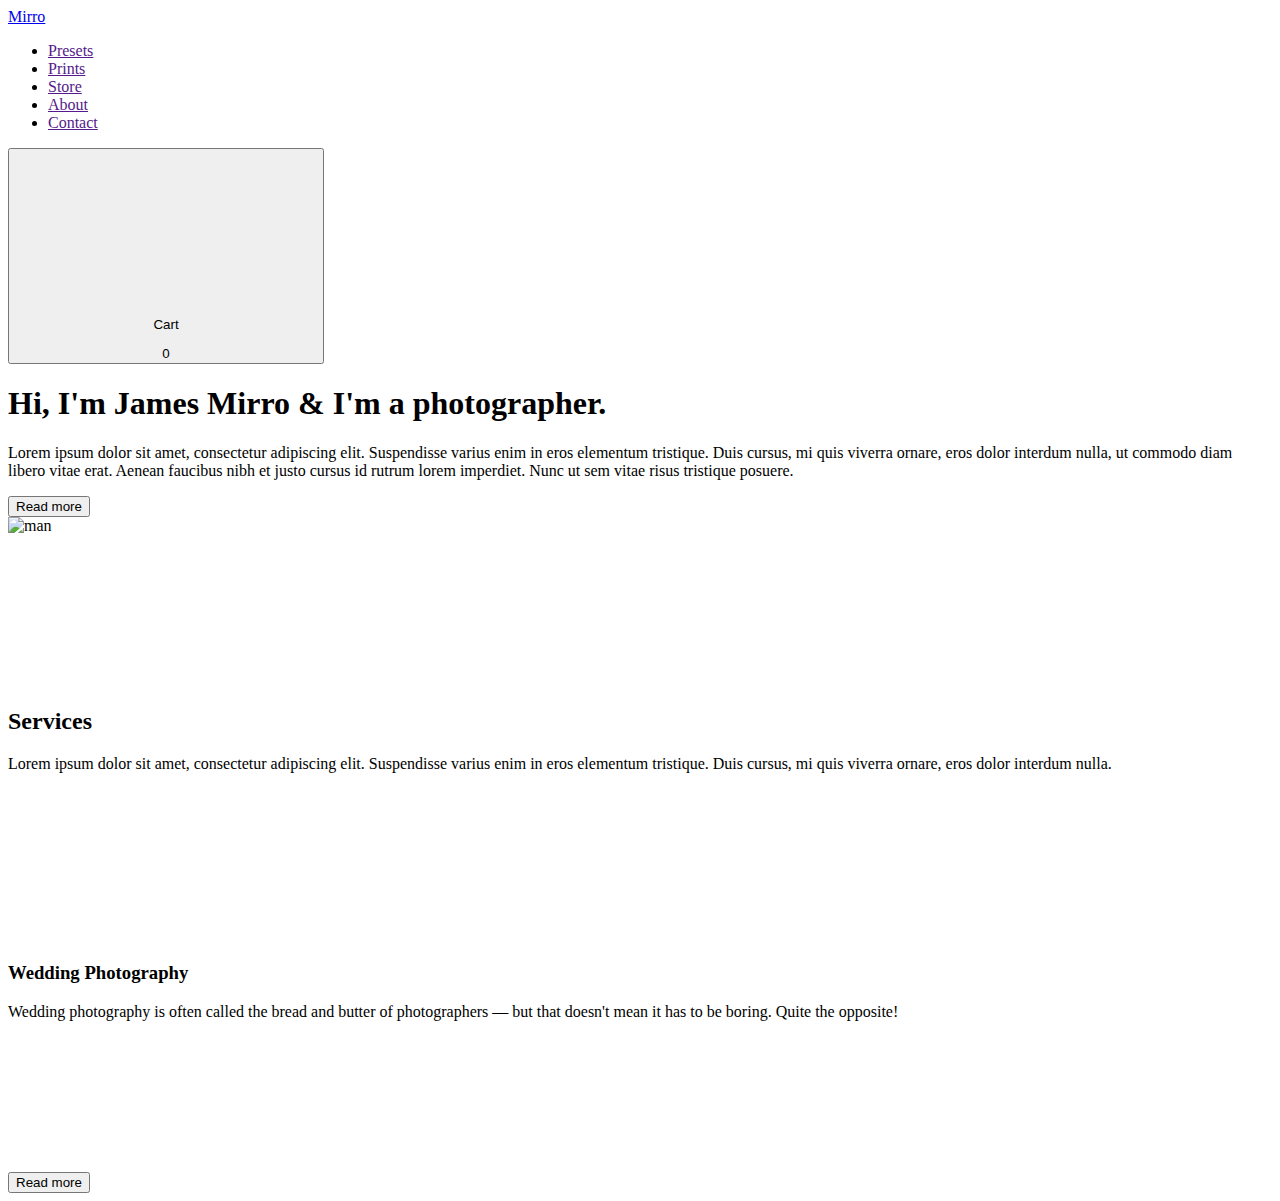
==== index.html @ 3c46c264 "Deploying to gh-pages from @ prodanserega/mirro@e1137b8a5b9b1667c85486aed7553945a3e0884b 🚀" ====
<!DOCTYPE html><html lang="ru"><head><meta charset="UTF-8"><meta name="viewport" content="width=device-width, initial-scale=1.0"><title>Mirro</title><link rel="stylesheet" href="https://cdnjs.cloudflare.com/ajax/libs/modern-normalize/1.0.0/modern-normalize.min.css" integrity="sha512-ISS7cAi1PEhQ8jnbJpJZMd29NlhNj4AWYyLOSp2CE/CsHxTCu+r+t0D2yoJudVrd0/8fTVPUVDzY5Tvli75u/g==" crossorigin><link rel="preconnect" href="https://fonts.googleapis.com"><link rel="preconnect" href="https://fonts.gstatic.com" crossorigin><link href="https://fonts.googleapis.com/css2?family=Roboto&family=Source+Serif+Pro&display=swap" rel="stylesheet"><link rel="stylesheet" href="/portfolio_my/css.8567bffa.css"></head><body> <header class="header"> <div class="container"> <div class="header__blok"> <nav class="header__nav"> <a class="header__logo" href="/">Mirro</a> <ul class="header__links"> <li class="header__item"><a class="header__link" href="">Presets</a></li> <li class="header__item"><a class="header__link" href="">Prints</a></li> <li class="header__item"><a class="header__link" href="">Store</a></li> <li class="header__item"><a class="header__link" href="">About</a></li> <li class="header__item"><a class="header__link" href="">Contact</a></li> </ul> <button class="header__button"> <svg class="icon-cart"> <use href="/portfolio_my/symbol-defs.306f6f9d.svg#icon-basket"></use> </svg> <p class="header__cart">Cart</p> <span class="header__number">0</span> </button> </nav> </div> </div> </header> <main> <section class="hero"> <div class="hero__shadow_1"></div> <div class="container"> <div class="hero__blok"> <div class="hero__blok_text"> <h1 class="hero__title">Hi, I'm James Mirro & I'm a photographer.</h1> <p class="hero__text"> Lorem ipsum dolor sit amet, consectetur adipiscing elit. Suspendisse varius enim in eros elementum tristique. Duis cursus, mi quis viverra ornare, eros dolor interdum nulla, ut commodo diam libero vitae erat. Aenean faucibus nibh et justo cursus id rutrum lorem imperdiet. Nunc ut sem vitae risus tristique posuere. </p> <button class="hero__button">Read more</button> </div> <div class="hero__blok_img"> <img class="hero__foto" src="/portfolio_my/man.ec1131fd.jpg" width="552" height="773" alt="man"> </div> </div> </div> <div class="hero__shadow_2"></div> </section> <section class="services"> <div class="container"> <div class="services__inside"> <svg class="services__icon_frame"> <use href="/portfolio_my/symbol-defs.306f6f9d.svg#icon-Frame-1"></use> </svg> <h2 class="services__tatle">Services</h2> <p class="services__text"> Lorem ipsum dolor sit amet, consectetur adipiscing elit. Suspendisse varius enim in eros elementum tristique. Duis cursus, mi quis viverra ornare, eros dolor interdum nulla. </p> </div> <div class="services__blok"> <div class="services__snowman"> <svg class="services__icon_snowman"> <use href="/portfolio_my/symbol-defs.306f6f9d.svg#icon-snowman"></use> </svg> <h3 class="services__snowman_tatle">Wedding Photography</h3> <p class="services__snowman_taxt"> Wedding photography is often called the bread and butter of photographers — but that doesn't mean it has to be boring. Quite the opposite! </p> <button class="services__button">Read more</button> <svg class="services__icon_arrow"> <use href="/portfolio_my/symbol-defs.306f6f9d.svg#icon-arrow"></use> </svg> </div> </div> </div> </section> </main> </body></html>
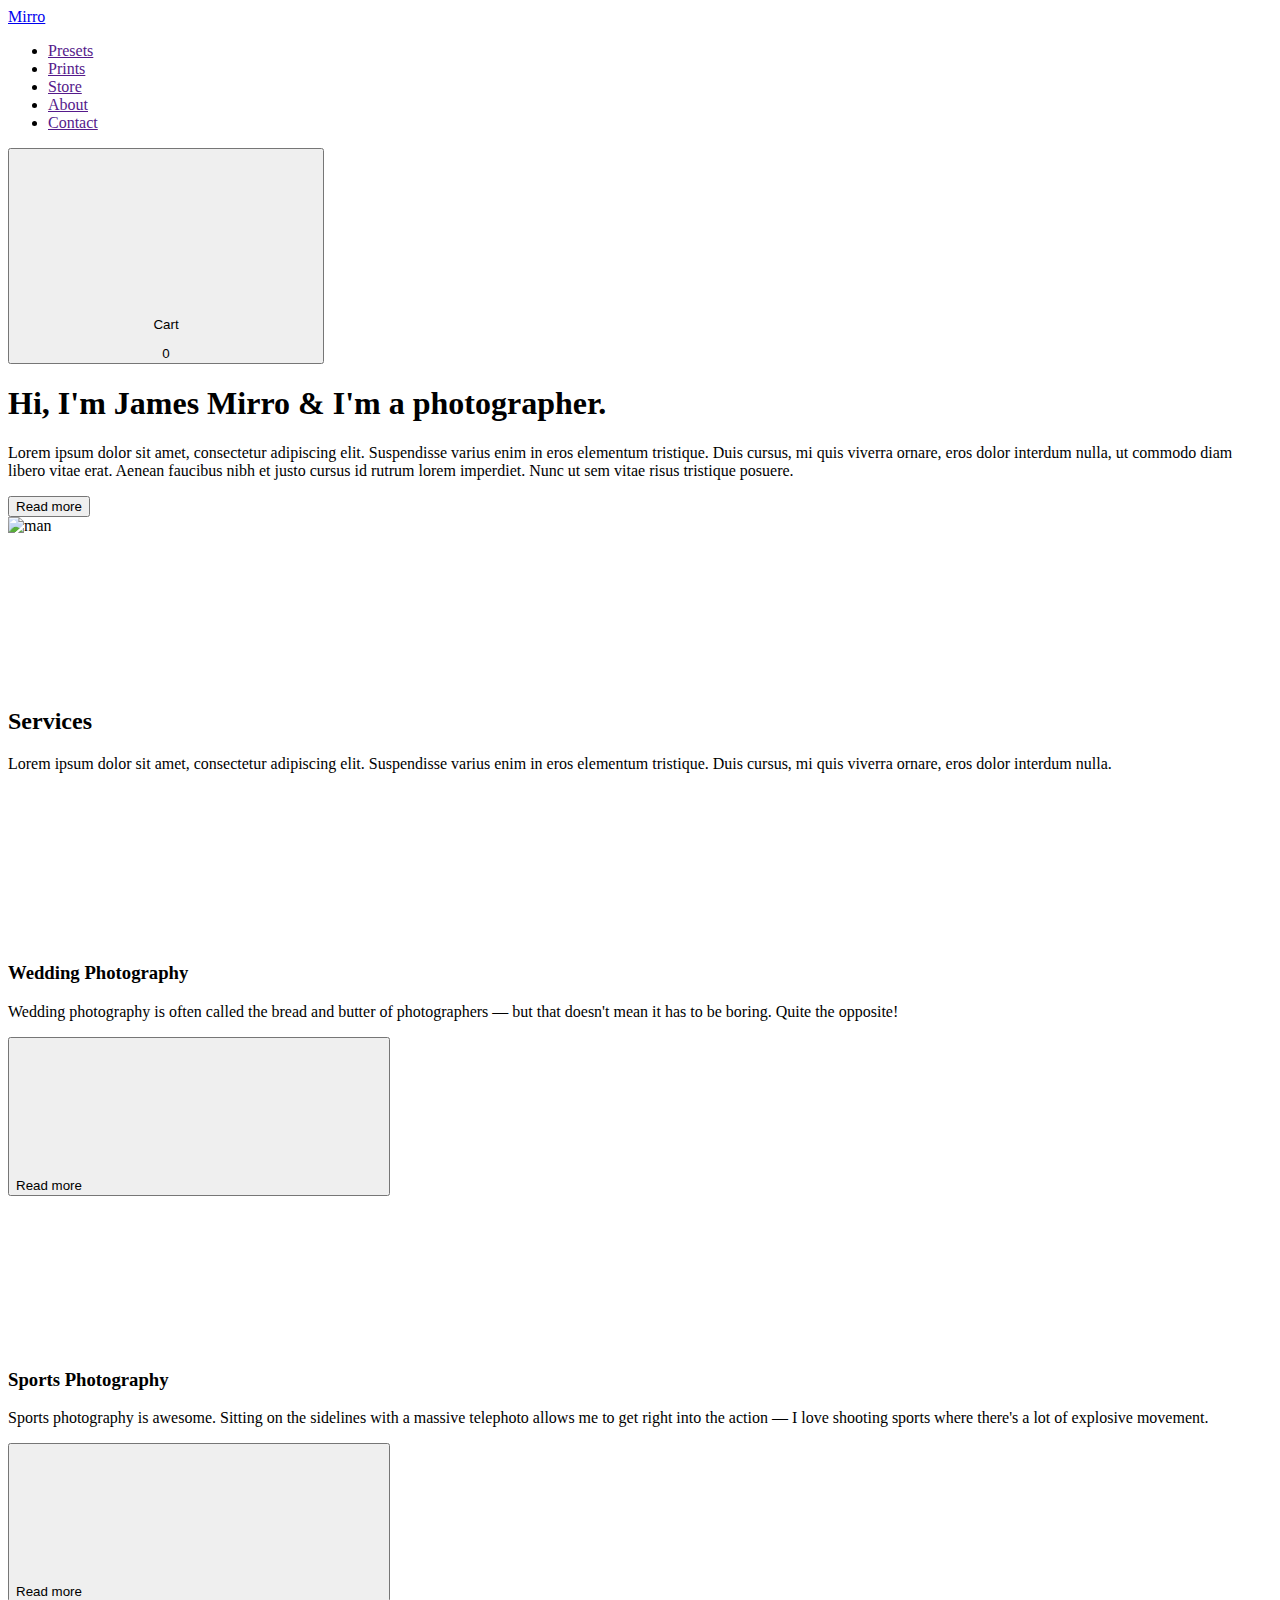
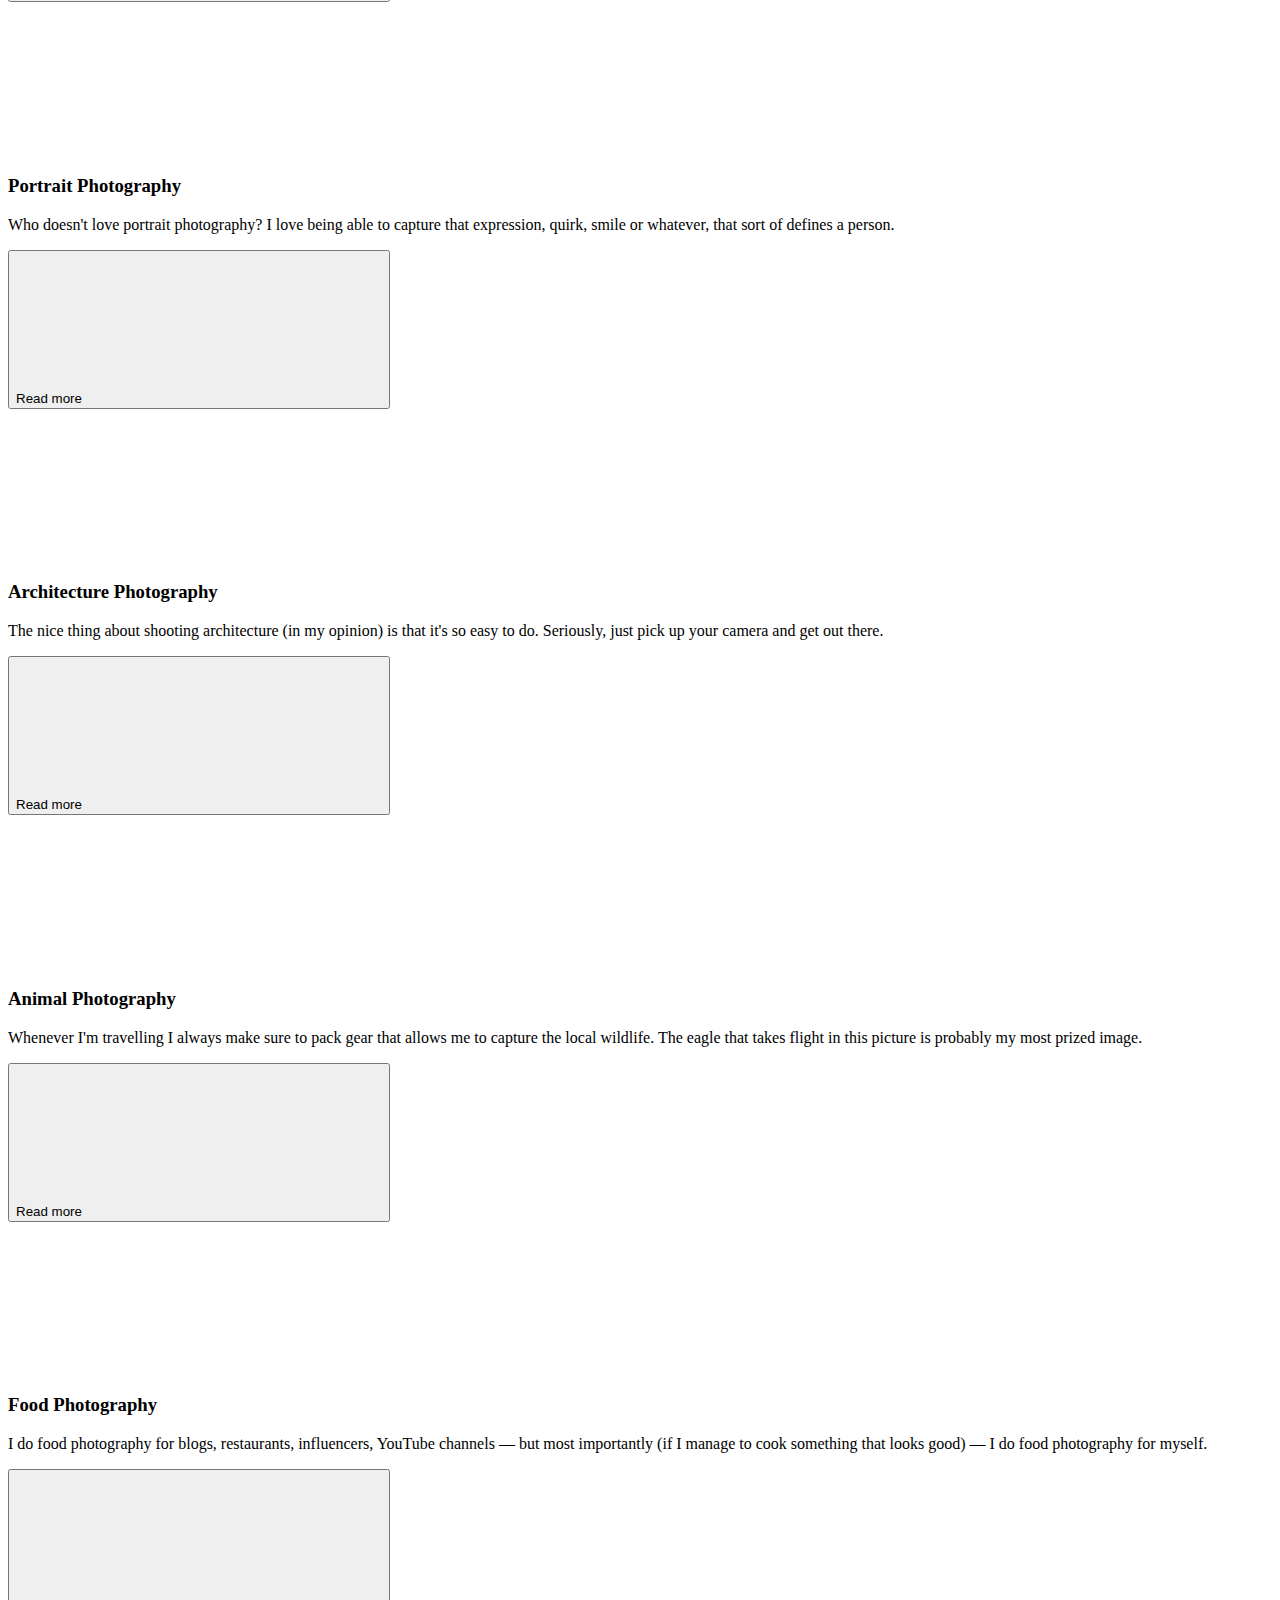
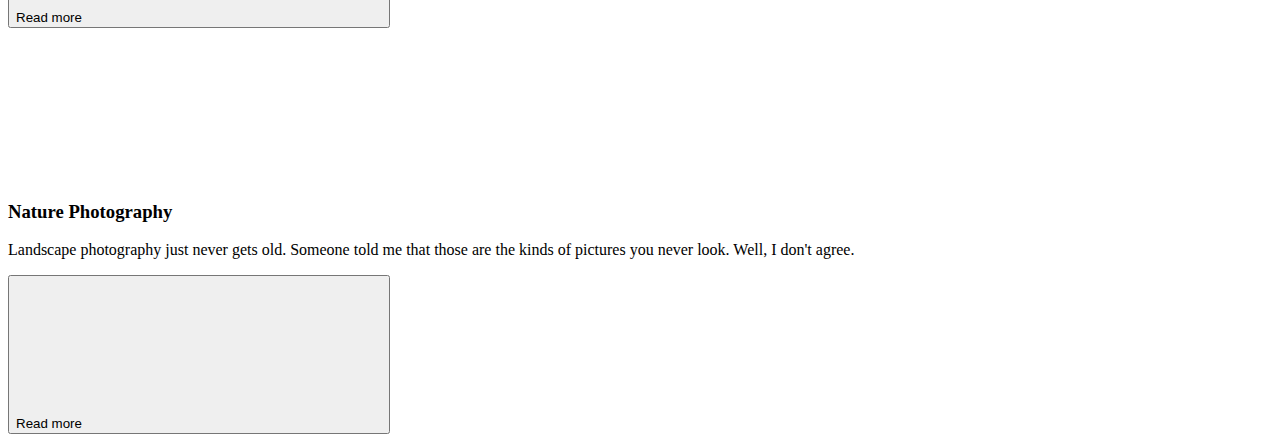
==== commit 306bd3ad: "Deploying to gh-pages from @ prodanserega/mirro@80e08a4e5d4e26bff3082350671a703fffbf68e2 🚀" ====
--- a/index.html
+++ b/index.html
@@ -1 +1 @@
-<!DOCTYPE html><html lang="ru"><head><meta charset="UTF-8"><meta name="viewport" content="width=device-width, initial-scale=1.0"><title>Mirro</title><link rel="stylesheet" href="https://cdnjs.cloudflare.com/ajax/libs/modern-normalize/1.0.0/modern-normalize.min.css" integrity="sha512-ISS7cAi1PEhQ8jnbJpJZMd29NlhNj4AWYyLOSp2CE/CsHxTCu+r+t0D2yoJudVrd0/8fTVPUVDzY5Tvli75u/g==" crossorigin><link rel="preconnect" href="https://fonts.googleapis.com"><link rel="preconnect" href="https://fonts.gstatic.com" crossorigin><link href="https://fonts.googleapis.com/css2?family=Roboto&family=Source+Serif+Pro&display=swap" rel="stylesheet"><link rel="stylesheet" href="/portfolio_my/css.8567bffa.css"></head><body> <header class="header"> <div class="container"> <div class="header__blok"> <nav class="header__nav"> <a class="header__logo" href="/">Mirro</a> <ul class="header__links"> <li class="header__item"><a class="header__link" href="">Presets</a></li> <li class="header__item"><a class="header__link" href="">Prints</a></li> <li class="header__item"><a class="header__link" href="">Store</a></li> <li class="header__item"><a class="header__link" href="">About</a></li> <li class="header__item"><a class="header__link" href="">Contact</a></li> </ul> <button class="header__button"> <svg class="icon-cart"> <use href="/portfolio_my/symbol-defs.306f6f9d.svg#icon-basket"></use> </svg> <p class="header__cart">Cart</p> <span class="header__number">0</span> </button> </nav> </div> </div> </header> <main> <section class="hero"> <div class="hero__shadow_1"></div> <div class="container"> <div class="hero__blok"> <div class="hero__blok_text"> <h1 class="hero__title">Hi, I'm James Mirro & I'm a photographer.</h1> <p class="hero__text"> Lorem ipsum dolor sit amet, consectetur adipiscing elit. Suspendisse varius enim in eros elementum tristique. Duis cursus, mi quis viverra ornare, eros dolor interdum nulla, ut commodo diam libero vitae erat. Aenean faucibus nibh et justo cursus id rutrum lorem imperdiet. Nunc ut sem vitae risus tristique posuere. </p> <button class="hero__button">Read more</button> </div> <div class="hero__blok_img"> <img class="hero__foto" src="/portfolio_my/man.ec1131fd.jpg" width="552" height="773" alt="man"> </div> </div> </div> <div class="hero__shadow_2"></div> </section> <section class="services"> <div class="container"> <div class="services__inside"> <svg class="services__icon_frame"> <use href="/portfolio_my/symbol-defs.306f6f9d.svg#icon-Frame-1"></use> </svg> <h2 class="services__tatle">Services</h2> <p class="services__text"> Lorem ipsum dolor sit amet, consectetur adipiscing elit. Suspendisse varius enim in eros elementum tristique. Duis cursus, mi quis viverra ornare, eros dolor interdum nulla. </p> </div> <div class="services__blok"> <div class="services__snowman"> <svg class="services__icon_snowman"> <use href="/portfolio_my/symbol-defs.306f6f9d.svg#icon-snowman"></use> </svg> <h3 class="services__snowman_tatle">Wedding Photography</h3> <p class="services__snowman_taxt"> Wedding photography is often called the bread and butter of photographers — but that doesn't mean it has to be boring. Quite the opposite! </p> <button class="services__button">Read more</button> <svg class="services__icon_arrow"> <use href="/portfolio_my/symbol-defs.306f6f9d.svg#icon-arrow"></use> </svg> </div> </div> </div> </section> </main> </body></html>+<!DOCTYPE html><html lang="ru"><head><meta charset="UTF-8"><meta name="viewport" content="width=device-width, initial-scale=1.0"><title>Mirro</title><link rel="stylesheet" href="https://cdnjs.cloudflare.com/ajax/libs/modern-normalize/1.0.0/modern-normalize.min.css" integrity="sha512-ISS7cAi1PEhQ8jnbJpJZMd29NlhNj4AWYyLOSp2CE/CsHxTCu+r+t0D2yoJudVrd0/8fTVPUVDzY5Tvli75u/g==" crossorigin><link rel="preconnect" href="https://fonts.googleapis.com"><link rel="preconnect" href="https://fonts.gstatic.com" crossorigin><link href="https://fonts.googleapis.com/css2?family=Roboto&family=Source+Serif+Pro&display=swap" rel="stylesheet"><link rel="stylesheet" href="/portfolio_my/css.2f04cba8.css"></head><body> <header class="header"> <div class="container"> <div class="header__blok"> <nav class="header__nav"> <a class="header__logo" href="/">Mirro</a> <ul class="header__links"> <li class="header__item"><a class="header__link" href="">Presets</a></li> <li class="header__item"><a class="header__link" href="">Prints</a></li> <li class="header__item"><a class="header__link" href="">Store</a></li> <li class="header__item"><a class="header__link" href="">About</a></li> <li class="header__item"><a class="header__link" href="">Contact</a></li> </ul> <button class="header__button"> <svg class="icon-cart"> <use href="/portfolio_my/symbol-defs.306f6f9d.svg#icon-basket"></use> </svg> <p class="header__cart">Cart</p> <span class="header__number">0</span> </button> </nav> </div> </div> </header> <main> <section class="hero"> <div class="hero__shadow_1"></div> <div class="container"> <div class="hero__blok"> <div class="hero__blok_text"> <h1 class="hero__title">Hi, I'm James Mirro & I'm a photographer.</h1> <p class="hero__text"> Lorem ipsum dolor sit amet, consectetur adipiscing elit. Suspendisse varius enim in eros elementum tristique. Duis cursus, mi quis viverra ornare, eros dolor interdum nulla, ut commodo diam libero vitae erat. Aenean faucibus nibh et justo cursus id rutrum lorem imperdiet. Nunc ut sem vitae risus tristique posuere. </p> <button class="hero__button">Read more</button> </div> <div class="hero__blok_img"> <img class="hero__foto" src="/portfolio_my/man.ec1131fd.jpg" width="552" height="773" alt="man"> </div> </div> </div> <div class="hero__shadow_2"></div> </section> <section class="services"> <div class="container"> <div class="services__inside"> <svg class="services__icon_frame"> <use href="/portfolio_my/symbol-defs.306f6f9d.svg#icon-Frame-1"></use> </svg> <h2 class="services__tatle">Services</h2> <p class="services__text"> Lorem ipsum dolor sit amet, consectetur adipiscing elit. Suspendisse varius enim in eros elementum tristique. Duis cursus, mi quis viverra ornare, eros dolor interdum nulla. </p> </div> <div class="services__grid"> <div class="services__blok"> <div class="services__item"> <div class="services__icon_box"> <svg class="services__icon"> <use href="/portfolio_my/symbol-defs.306f6f9d.svg#icon-snowman"></use> </svg> </div> <h3 class="services__tatle_grid">Wedding Photography</h3> <p class="services__text_grid"> Wedding photography is often called the bread and butter of photographers — but that doesn't mean it has to be boring. Quite the opposite! </p> <button class="services__button"> Read more<svg class="services__icon_arrow"> <use href="/portfolio_my/symbol-defs.306f6f9d.svg#icon-arrow"></use> </svg> </button> </div> <div class="services__item"> <div class="services__icon_box"> <svg class="services__icon"> <use href="/portfolio_my/symbol-defs.306f6f9d.svg#icon-bread"></use> </svg> </div> <h3 class="services__tatle_grid">Sports Photography</h3> <p class="services__text_grid"> Sports photography is awesome. Sitting on the sidelines with a massive telephoto allows me to get right into the action — I love shooting sports where there's a lot of explosive movement. </p> <button class="services__button"> Read more<svg class="services__icon_arrow"> <use href="/portfolio_my/symbol-defs.306f6f9d.svg#icon-arrow"></use> </svg> </button> </div> <div class="services__item"> <div class="services__icon_box"> <svg class="services__icon"> <use href="/portfolio_my/symbol-defs.306f6f9d.svg#icon-family"></use> </svg> </div> <h3 class="services__tatle_grid">Portrait Photography</h3> <p class="services__text_grid"> Who doesn't love portrait photography? I love being able to capture that expression, quirk, smile or whatever, that sort of defines a person. </p> <button class="services__button"> Read more<svg class="services__icon_arrow"> <use href="/portfolio_my/symbol-defs.306f6f9d.svg#icon-arrow"></use> </svg> </button> </div> <div class="services__item"> <div class="services__icon_box"> <svg class="services__icon"> <use href="/portfolio_my/symbol-defs.306f6f9d.svg#icon-arch"></use> </svg> </div> <h3 class="services__tatle_grid">Architecture Photography</h3> <p class="services__text_grid"> The nice thing about shooting architecture (in my opinion) is that it's so easy to do. Seriously, just pick up your camera and get out there. </p> <button class="services__button"> Read more<svg class="services__icon_arrow"> <use href="/portfolio_my/symbol-defs.306f6f9d.svg#icon-arrow"></use> </svg> </button> </div> <div class="services__item"> <div class="services__icon_box"> <svg class="services__icon"> <use href="/portfolio_my/symbol-defs.306f6f9d.svg#icon-fish"></use> </svg> </div> <h3 class="services__tatle_grid">Animal Photography</h3> <p class="services__text_grid"> Whenever I'm travelling I always make sure to pack gear that allows me to capture the local wildlife. The eagle that takes flight in this picture is probably my most prized image. </p> <button class="services__button"> Read more<svg class="services__icon_arrow"> <use href="/portfolio_my/symbol-defs.306f6f9d.svg#icon-arrow"></use> </svg> </button> </div> <div class="services__item"> <div class="services__icon_box"> <svg class="services__icon"> <use href="/portfolio_my/symbol-defs.306f6f9d.svg#icon-soup"></use> </svg> </div> <h3 class="services__tatle_grid">Food Photography</h3> <p class="services__text_grid"> I do food photography for blogs, restaurants, influencers, YouTube channels — but most importantly (if I manage to cook something that looks good) — I do food photography for myself. </p> <button class="services__button"> Read more<svg class="services__icon_arrow"> <use href="/portfolio_my/symbol-defs.306f6f9d.svg#icon-arrow"></use> </svg> </button> </div> <div class="services__item"> <div class="services__icon_box"> <svg class="services__icon"> <use href="/portfolio_my/symbol-defs.306f6f9d.svg#icon-tree"></use> </svg> </div> <h3 class="services__tatle_grid">Nature Photography</h3> <p class="services__text_grid"> Landscape photography just never gets old. Someone told me that those are the kinds of pictures you never look. Well, I don't agree. </p> <button class="services__button"> Read more<svg class="services__icon_arrow"> <use href="/portfolio_my/symbol-defs.306f6f9d.svg#icon-arrow"></use> </svg> </button> </div> </div> </div> </div> </section> </main> </body></html>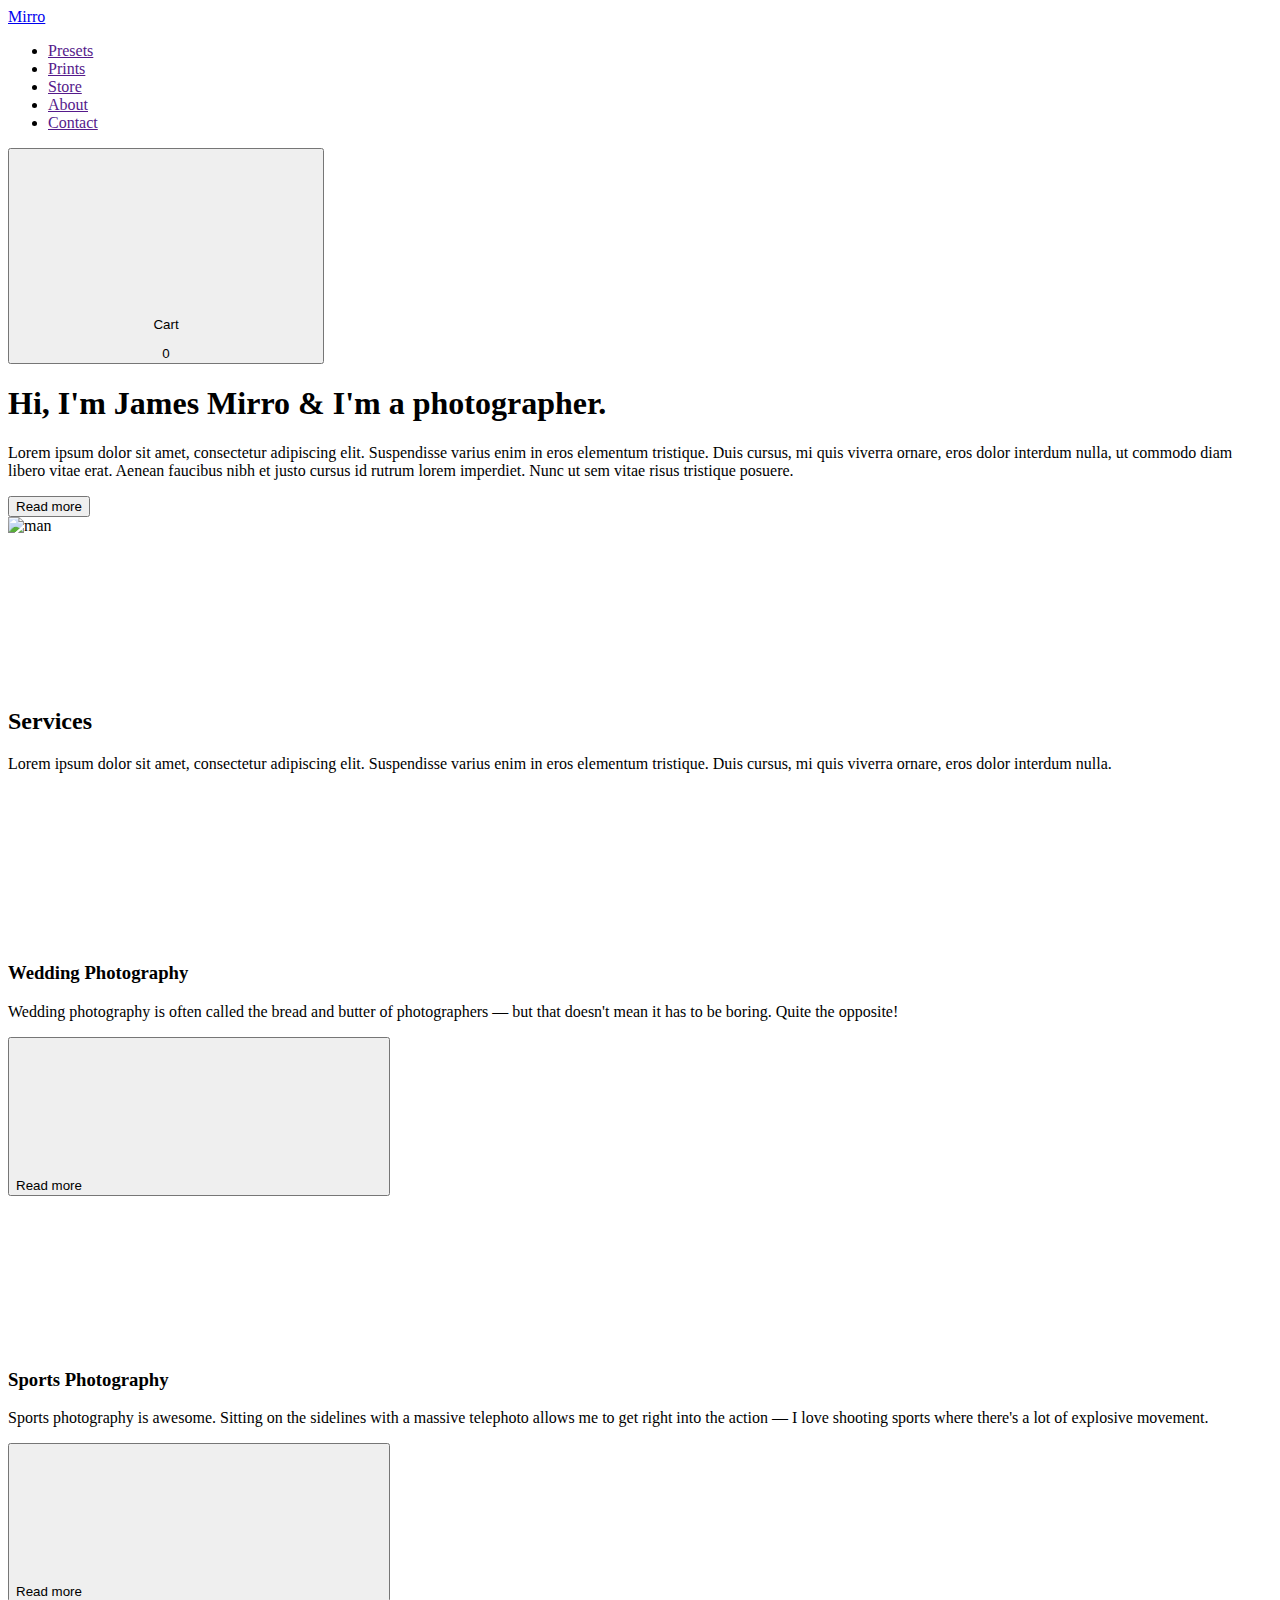
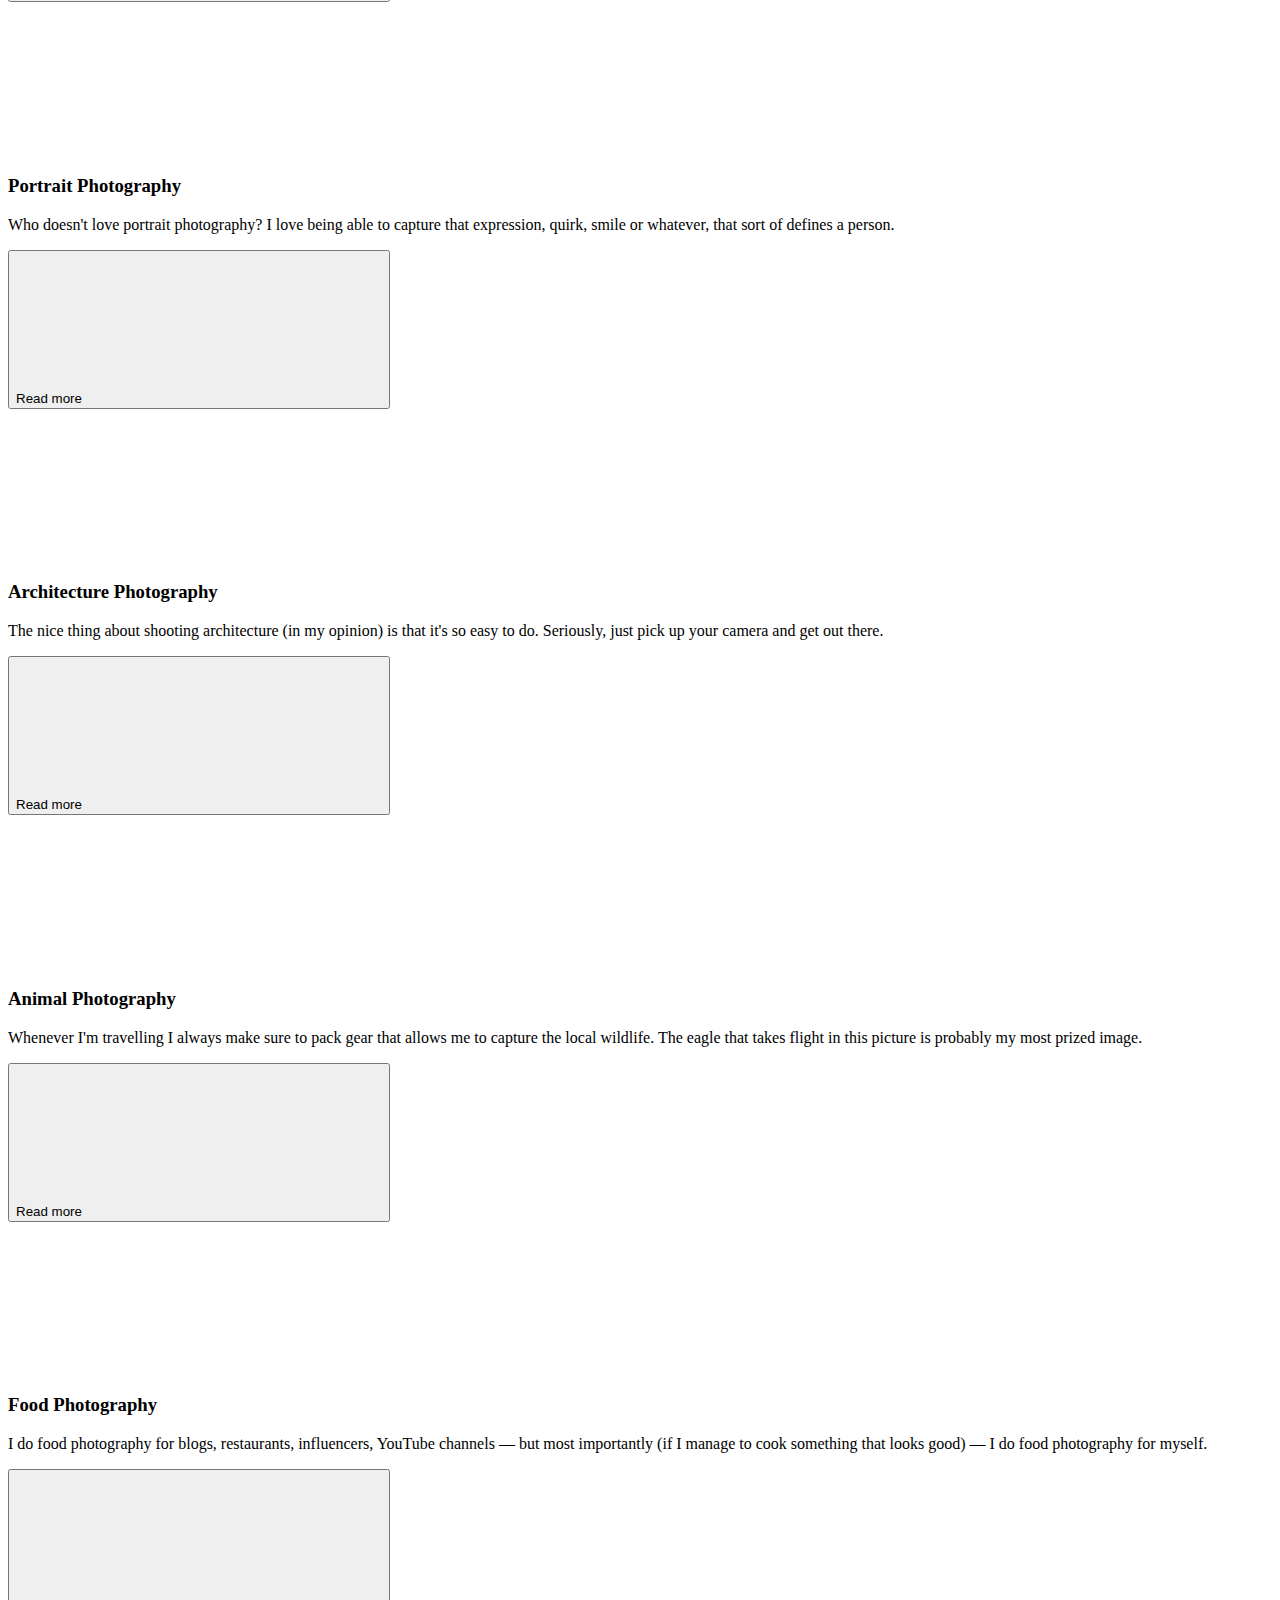
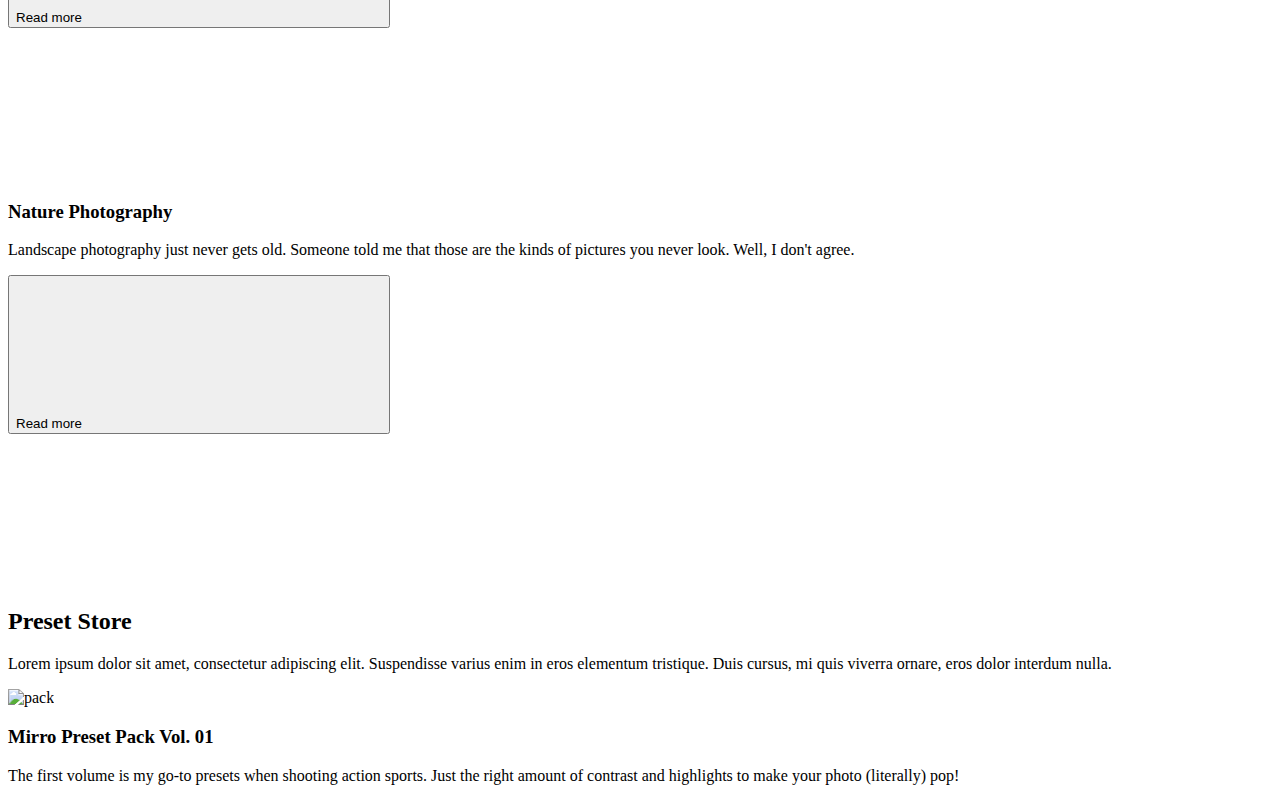
==== commit ab66bc96: "Deploying to gh-pages from @ prodanserega/mirro@44d6b0c4744c6d97ffea4645adaf98f240cc2b58 🚀" ====
--- a/index.html
+++ b/index.html
@@ -1 +1 @@
-<!DOCTYPE html><html lang="ru"><head><meta charset="UTF-8"><meta name="viewport" content="width=device-width, initial-scale=1.0"><title>Mirro</title><link rel="stylesheet" href="https://cdnjs.cloudflare.com/ajax/libs/modern-normalize/1.0.0/modern-normalize.min.css" integrity="sha512-ISS7cAi1PEhQ8jnbJpJZMd29NlhNj4AWYyLOSp2CE/CsHxTCu+r+t0D2yoJudVrd0/8fTVPUVDzY5Tvli75u/g==" crossorigin><link rel="preconnect" href="https://fonts.googleapis.com"><link rel="preconnect" href="https://fonts.gstatic.com" crossorigin><link href="https://fonts.googleapis.com/css2?family=Roboto&family=Source+Serif+Pro&display=swap" rel="stylesheet"><link rel="stylesheet" href="/portfolio_my/css.2f04cba8.css"></head><body> <header class="header"> <div class="container"> <div class="header__blok"> <nav class="header__nav"> <a class="header__logo" href="/">Mirro</a> <ul class="header__links"> <li class="header__item"><a class="header__link" href="">Presets</a></li> <li class="header__item"><a class="header__link" href="">Prints</a></li> <li class="header__item"><a class="header__link" href="">Store</a></li> <li class="header__item"><a class="header__link" href="">About</a></li> <li class="header__item"><a class="header__link" href="">Contact</a></li> </ul> <button class="header__button"> <svg class="icon-cart"> <use href="/portfolio_my/symbol-defs.306f6f9d.svg#icon-basket"></use> </svg> <p class="header__cart">Cart</p> <span class="header__number">0</span> </button> </nav> </div> </div> </header> <main> <section class="hero"> <div class="hero__shadow_1"></div> <div class="container"> <div class="hero__blok"> <div class="hero__blok_text"> <h1 class="hero__title">Hi, I'm James Mirro & I'm a photographer.</h1> <p class="hero__text"> Lorem ipsum dolor sit amet, consectetur adipiscing elit. Suspendisse varius enim in eros elementum tristique. Duis cursus, mi quis viverra ornare, eros dolor interdum nulla, ut commodo diam libero vitae erat. Aenean faucibus nibh et justo cursus id rutrum lorem imperdiet. Nunc ut sem vitae risus tristique posuere. </p> <button class="hero__button">Read more</button> </div> <div class="hero__blok_img"> <img class="hero__foto" src="/portfolio_my/man.ec1131fd.jpg" width="552" height="773" alt="man"> </div> </div> </div> <div class="hero__shadow_2"></div> </section> <section class="services"> <div class="container"> <div class="services__inside"> <svg class="services__icon_frame"> <use href="/portfolio_my/symbol-defs.306f6f9d.svg#icon-Frame-1"></use> </svg> <h2 class="services__tatle">Services</h2> <p class="services__text"> Lorem ipsum dolor sit amet, consectetur adipiscing elit. Suspendisse varius enim in eros elementum tristique. Duis cursus, mi quis viverra ornare, eros dolor interdum nulla. </p> </div> <div class="services__grid"> <div class="services__blok"> <div class="services__item"> <div class="services__icon_box"> <svg class="services__icon"> <use href="/portfolio_my/symbol-defs.306f6f9d.svg#icon-snowman"></use> </svg> </div> <h3 class="services__tatle_grid">Wedding Photography</h3> <p class="services__text_grid"> Wedding photography is often called the bread and butter of photographers — but that doesn't mean it has to be boring. Quite the opposite! </p> <button class="services__button"> Read more<svg class="services__icon_arrow"> <use href="/portfolio_my/symbol-defs.306f6f9d.svg#icon-arrow"></use> </svg> </button> </div> <div class="services__item"> <div class="services__icon_box"> <svg class="services__icon"> <use href="/portfolio_my/symbol-defs.306f6f9d.svg#icon-bread"></use> </svg> </div> <h3 class="services__tatle_grid">Sports Photography</h3> <p class="services__text_grid"> Sports photography is awesome. Sitting on the sidelines with a massive telephoto allows me to get right into the action — I love shooting sports where there's a lot of explosive movement. </p> <button class="services__button"> Read more<svg class="services__icon_arrow"> <use href="/portfolio_my/symbol-defs.306f6f9d.svg#icon-arrow"></use> </svg> </button> </div> <div class="services__item"> <div class="services__icon_box"> <svg class="services__icon"> <use href="/portfolio_my/symbol-defs.306f6f9d.svg#icon-family"></use> </svg> </div> <h3 class="services__tatle_grid">Portrait Photography</h3> <p class="services__text_grid"> Who doesn't love portrait photography? I love being able to capture that expression, quirk, smile or whatever, that sort of defines a person. </p> <button class="services__button"> Read more<svg class="services__icon_arrow"> <use href="/portfolio_my/symbol-defs.306f6f9d.svg#icon-arrow"></use> </svg> </button> </div> <div class="services__item"> <div class="services__icon_box"> <svg class="services__icon"> <use href="/portfolio_my/symbol-defs.306f6f9d.svg#icon-arch"></use> </svg> </div> <h3 class="services__tatle_grid">Architecture Photography</h3> <p class="services__text_grid"> The nice thing about shooting architecture (in my opinion) is that it's so easy to do. Seriously, just pick up your camera and get out there. </p> <button class="services__button"> Read more<svg class="services__icon_arrow"> <use href="/portfolio_my/symbol-defs.306f6f9d.svg#icon-arrow"></use> </svg> </button> </div> <div class="services__item"> <div class="services__icon_box"> <svg class="services__icon"> <use href="/portfolio_my/symbol-defs.306f6f9d.svg#icon-fish"></use> </svg> </div> <h3 class="services__tatle_grid">Animal Photography</h3> <p class="services__text_grid"> Whenever I'm travelling I always make sure to pack gear that allows me to capture the local wildlife. The eagle that takes flight in this picture is probably my most prized image. </p> <button class="services__button"> Read more<svg class="services__icon_arrow"> <use href="/portfolio_my/symbol-defs.306f6f9d.svg#icon-arrow"></use> </svg> </button> </div> <div class="services__item"> <div class="services__icon_box"> <svg class="services__icon"> <use href="/portfolio_my/symbol-defs.306f6f9d.svg#icon-soup"></use> </svg> </div> <h3 class="services__tatle_grid">Food Photography</h3> <p class="services__text_grid"> I do food photography for blogs, restaurants, influencers, YouTube channels — but most importantly (if I manage to cook something that looks good) — I do food photography for myself. </p> <button class="services__button"> Read more<svg class="services__icon_arrow"> <use href="/portfolio_my/symbol-defs.306f6f9d.svg#icon-arrow"></use> </svg> </button> </div> <div class="services__item"> <div class="services__icon_box"> <svg class="services__icon"> <use href="/portfolio_my/symbol-defs.306f6f9d.svg#icon-tree"></use> </svg> </div> <h3 class="services__tatle_grid">Nature Photography</h3> <p class="services__text_grid"> Landscape photography just never gets old. Someone told me that those are the kinds of pictures you never look. Well, I don't agree. </p> <button class="services__button"> Read more<svg class="services__icon_arrow"> <use href="/portfolio_my/symbol-defs.306f6f9d.svg#icon-arrow"></use> </svg> </button> </div> </div> </div> </div> </section> </main> </body></html>+<!DOCTYPE html><html lang="ru"><head><meta charset="UTF-8"><meta name="viewport" content="width=device-width, initial-scale=1.0"><title>Mirro</title><link rel="stylesheet" href="https://cdnjs.cloudflare.com/ajax/libs/modern-normalize/1.0.0/modern-normalize.min.css" integrity="sha512-ISS7cAi1PEhQ8jnbJpJZMd29NlhNj4AWYyLOSp2CE/CsHxTCu+r+t0D2yoJudVrd0/8fTVPUVDzY5Tvli75u/g==" crossorigin><link rel="preconnect" href="https://fonts.googleapis.com"><link rel="preconnect" href="https://fonts.gstatic.com" crossorigin><link href="https://fonts.googleapis.com/css2?family=Roboto&family=Source+Serif+Pro&display=swap" rel="stylesheet"><link rel="stylesheet" href="/portfolio_my/css.2134cdd0.css"></head><body> <header class="header"> <div class="container"> <div class="header__blok"> <nav class="header__nav"> <a class="header__logo" href="/">Mirro</a> <ul class="header__links"> <li class="header__item"><a class="header__link" href="">Presets</a></li> <li class="header__item"><a class="header__link" href="">Prints</a></li> <li class="header__item"><a class="header__link" href="">Store</a></li> <li class="header__item"><a class="header__link" href="">About</a></li> <li class="header__item"><a class="header__link" href="">Contact</a></li> </ul> <button class="header__button"> <svg class="icon-cart"> <use href="/portfolio_my/symbol-defs.306f6f9d.svg#icon-basket"></use> </svg> <p class="header__cart">Cart</p> <span class="header__number">0</span> </button> </nav> </div> </div> </header> <main> <section class="hero"> <div class="hero__shadow_1"></div> <div class="container"> <div class="hero__blok"> <div class="hero__blok_text"> <h1 class="hero__title">Hi, I'm James Mirro & I'm a photographer.</h1> <p class="hero__text"> Lorem ipsum dolor sit amet, consectetur adipiscing elit. Suspendisse varius enim in eros elementum tristique. Duis cursus, mi quis viverra ornare, eros dolor interdum nulla, ut commodo diam libero vitae erat. Aenean faucibus nibh et justo cursus id rutrum lorem imperdiet. Nunc ut sem vitae risus tristique posuere. </p> <button class="hero__button">Read more</button> </div> <div class="hero__blok_img"> <img class="hero__foto" src="/portfolio_my/man.ec1131fd.jpg" width="552" height="773" alt="man"> </div> </div> </div> <div class="hero__shadow_2"></div> </section> <section class="services"> <div class="container"> <div class="services__inside"> <svg class="services__icon_frame"> <use href="/portfolio_my/symbol-defs.306f6f9d.svg#icon-Frame-1"></use> </svg> <h2 class="services__tatle">Services</h2> <p class="services__text"> Lorem ipsum dolor sit amet, consectetur adipiscing elit. Suspendisse varius enim in eros elementum tristique. Duis cursus, mi quis viverra ornare, eros dolor interdum nulla. </p> </div> <div class="services__grid"> <div class="services__blok"> <div class="services__item"> <div class="services__icon_box"> <svg class="services__icon"> <use href="/portfolio_my/symbol-defs.306f6f9d.svg#icon-snowman"></use> </svg> </div> <h3 class="services__tatle_grid">Wedding Photography</h3> <p class="services__text_grid"> Wedding photography is often called the bread and butter of photographers — but that doesn't mean it has to be boring. Quite the opposite! </p> <button class="services__button"> Read more<svg class="services__icon_arrow"> <use href="/portfolio_my/symbol-defs.306f6f9d.svg#icon-arrow"></use> </svg> </button> </div> <div class="services__item"> <div class="services__icon_box"> <svg class="services__icon"> <use href="/portfolio_my/symbol-defs.306f6f9d.svg#icon-bread"></use> </svg> </div> <h3 class="services__tatle_grid">Sports Photography</h3> <p class="services__text_grid"> Sports photography is awesome. Sitting on the sidelines with a massive telephoto allows me to get right into the action — I love shooting sports where there's a lot of explosive movement. </p> <button class="services__button"> Read more<svg class="services__icon_arrow"> <use href="/portfolio_my/symbol-defs.306f6f9d.svg#icon-arrow"></use> </svg> </button> </div> <div class="services__item"> <div class="services__icon_box"> <svg class="services__icon"> <use href="/portfolio_my/symbol-defs.306f6f9d.svg#icon-family"></use> </svg> </div> <h3 class="services__tatle_grid">Portrait Photography</h3> <p class="services__text_grid"> Who doesn't love portrait photography? I love being able to capture that expression, quirk, smile or whatever, that sort of defines a person. </p> <button class="services__button"> Read more<svg class="services__icon_arrow"> <use href="/portfolio_my/symbol-defs.306f6f9d.svg#icon-arrow"></use> </svg> </button> </div> <div class="services__item"> <div class="services__icon_box"> <svg class="services__icon"> <use href="/portfolio_my/symbol-defs.306f6f9d.svg#icon-arch"></use> </svg> </div> <h3 class="services__tatle_grid">Architecture Photography</h3> <p class="services__text_grid"> The nice thing about shooting architecture (in my opinion) is that it's so easy to do. Seriously, just pick up your camera and get out there. </p> <button class="services__button"> Read more<svg class="services__icon_arrow"> <use href="/portfolio_my/symbol-defs.306f6f9d.svg#icon-arrow"></use> </svg> </button> </div> <div class="services__item"> <div class="services__icon_box"> <svg class="services__icon"> <use href="/portfolio_my/symbol-defs.306f6f9d.svg#icon-fish"></use> </svg> </div> <h3 class="services__tatle_grid">Animal Photography</h3> <p class="services__text_grid"> Whenever I'm travelling I always make sure to pack gear that allows me to capture the local wildlife. The eagle that takes flight in this picture is probably my most prized image. </p> <button class="services__button"> Read more<svg class="services__icon_arrow"> <use href="/portfolio_my/symbol-defs.306f6f9d.svg#icon-arrow"></use> </svg> </button> </div> <div class="services__item"> <div class="services__icon_box"> <svg class="services__icon"> <use href="/portfolio_my/symbol-defs.306f6f9d.svg#icon-soup"></use> </svg> </div> <h3 class="services__tatle_grid">Food Photography</h3> <p class="services__text_grid"> I do food photography for blogs, restaurants, influencers, YouTube channels — but most importantly (if I manage to cook something that looks good) — I do food photography for myself. </p> <button class="services__button"> Read more<svg class="services__icon_arrow"> <use href="/portfolio_my/symbol-defs.306f6f9d.svg#icon-arrow"></use> </svg> </button> </div> <div class="services__item"> <div class="services__icon_box"> <svg class="services__icon"> <use href="/portfolio_my/symbol-defs.306f6f9d.svg#icon-tree"></use> </svg> </div> <h3 class="services__tatle_grid">Nature Photography</h3> <p class="services__text_grid"> Landscape photography just never gets old. Someone told me that those are the kinds of pictures you never look. Well, I don't agree. </p> <button class="services__button"> Read more<svg class="services__icon_arrow"> <use href="/portfolio_my/symbol-defs.306f6f9d.svg#icon-arrow"></use> </svg> </button> </div> </div> </div> </div> </section> <section class="store"> <div class="container"> <div class="store__inside"> <svg class="store__icon_frame"> <use href="/portfolio_my/symbol-defs.306f6f9d.svg#icon-Frame-1"></use> </svg> <h2 class="store__tatle">Preset Store</h2> <p class="store__text"> Lorem ipsum dolor sit amet, consectetur adipiscing elit. Suspendisse varius enim in eros elementum tristique. Duis cursus, mi quis viverra ornare, eros dolor interdum nulla. </p> </div> <div class="store__grid"> <div class="store__blok"> <div class="store__item"> <img class="store_img" src="/portfolio_my/IMAGE.b0a68d48.jpg" alt="pack"> <div class="store__blok_text"> <h3 class="store__tatle_grid">Mirro Preset Pack Vol. 01</h3> <p class="store__text_grid"> The first volume is my go-to presets when shooting action sports. Just the right amount of contrast and highlights to make your photo (literally) pop! </p> </div> </div> </div> </div> </div> </section> </main> </body></html>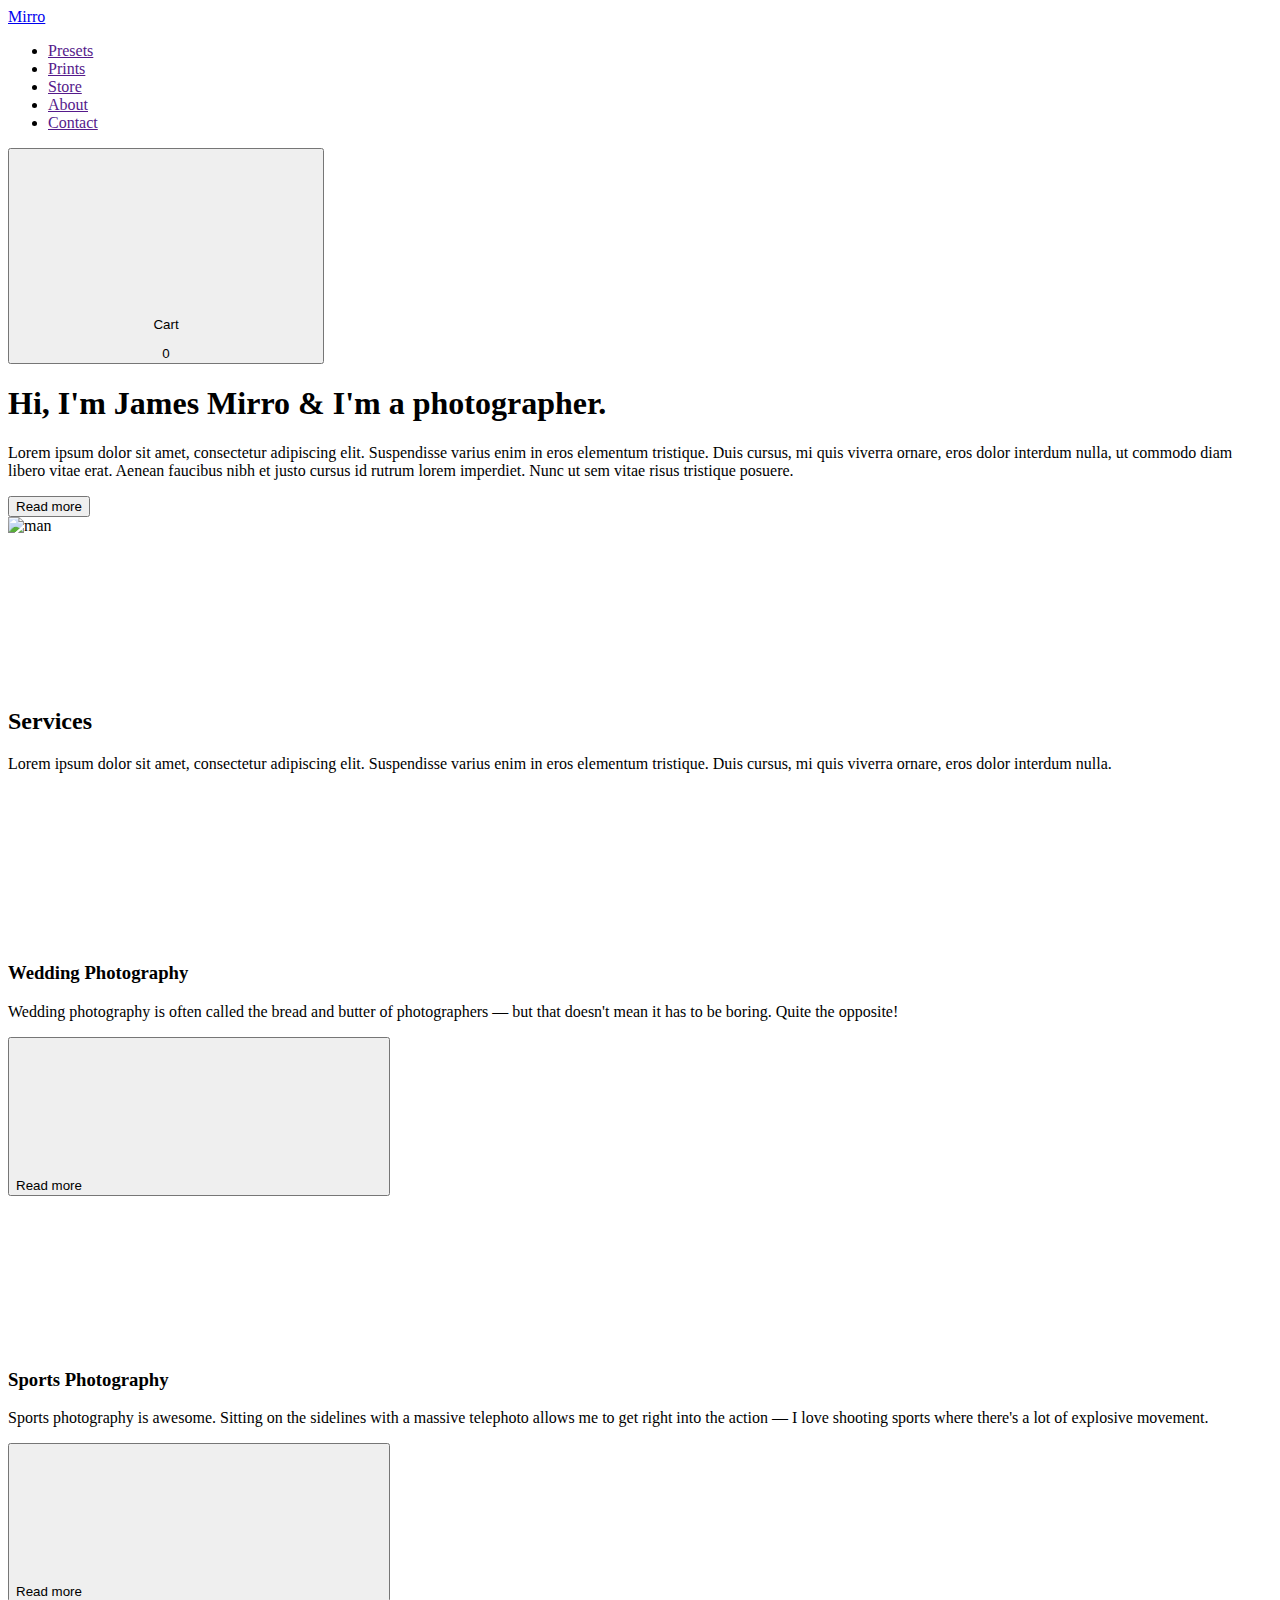
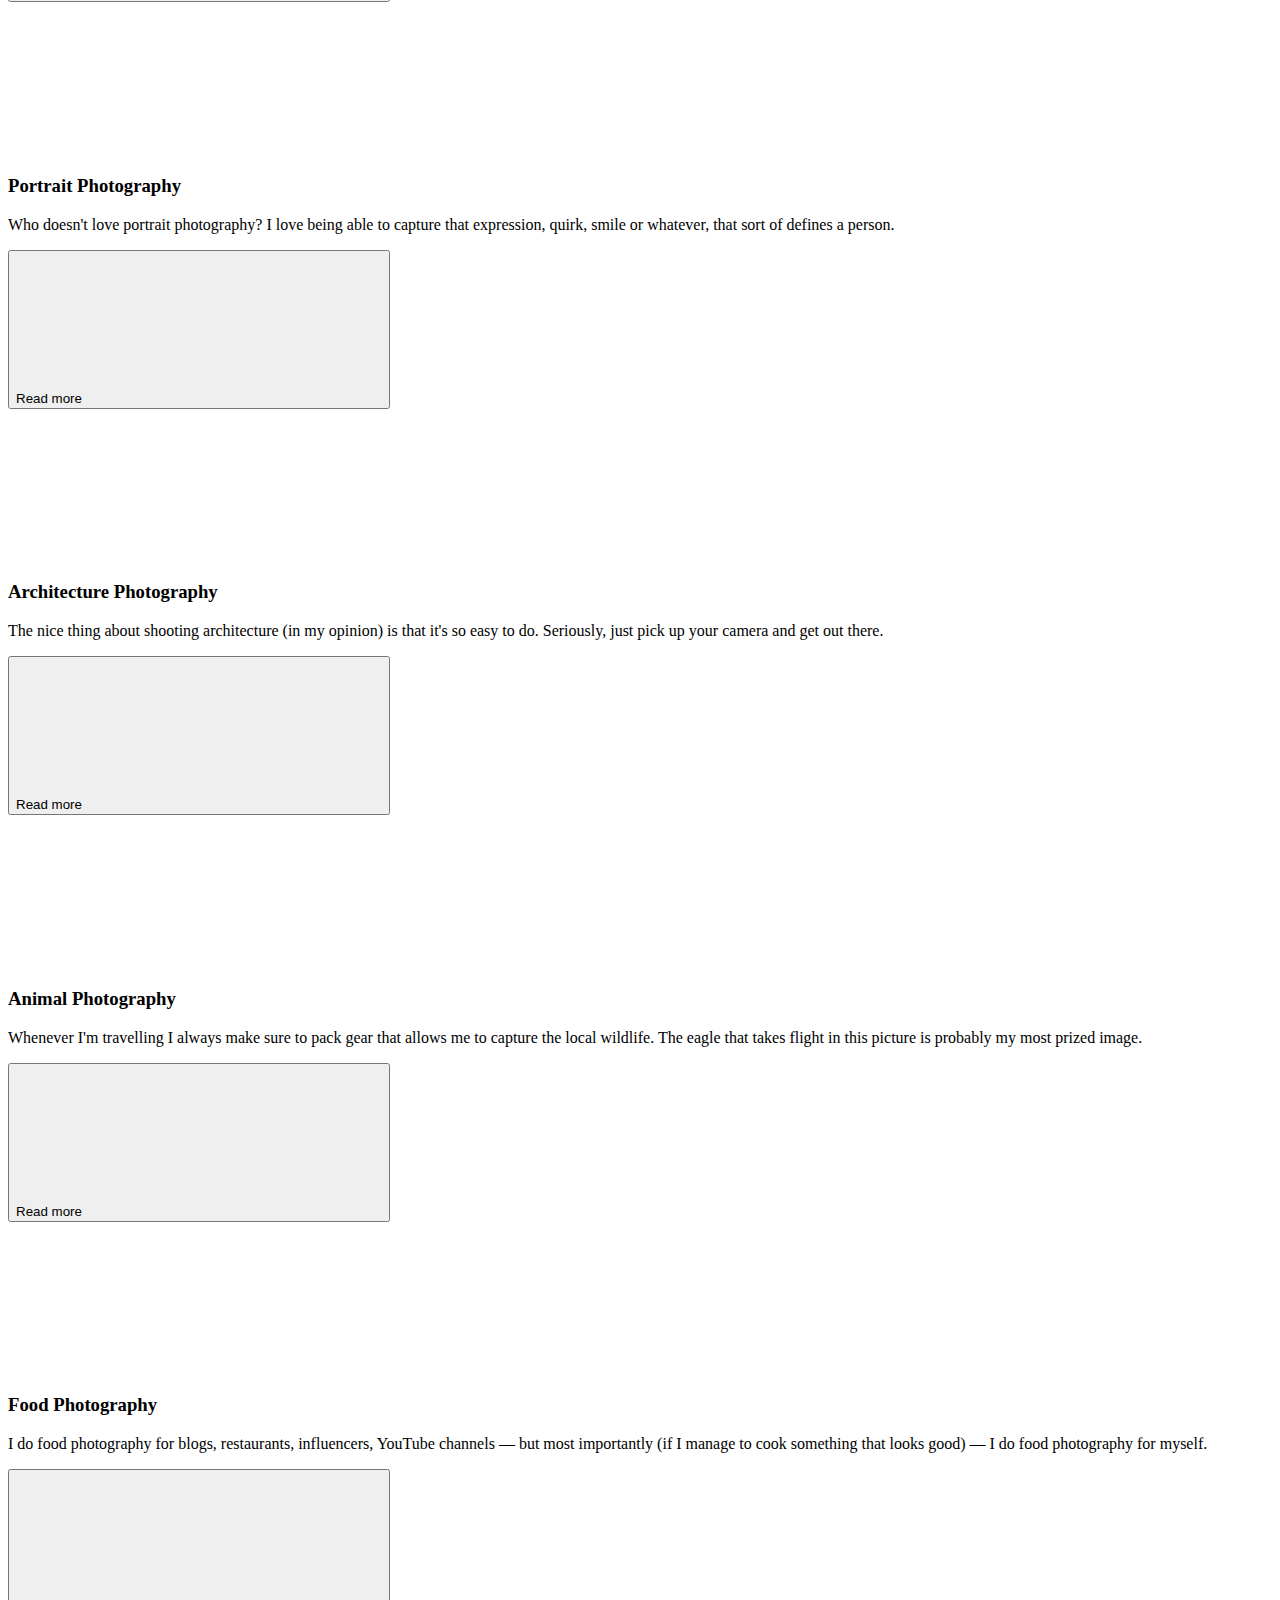
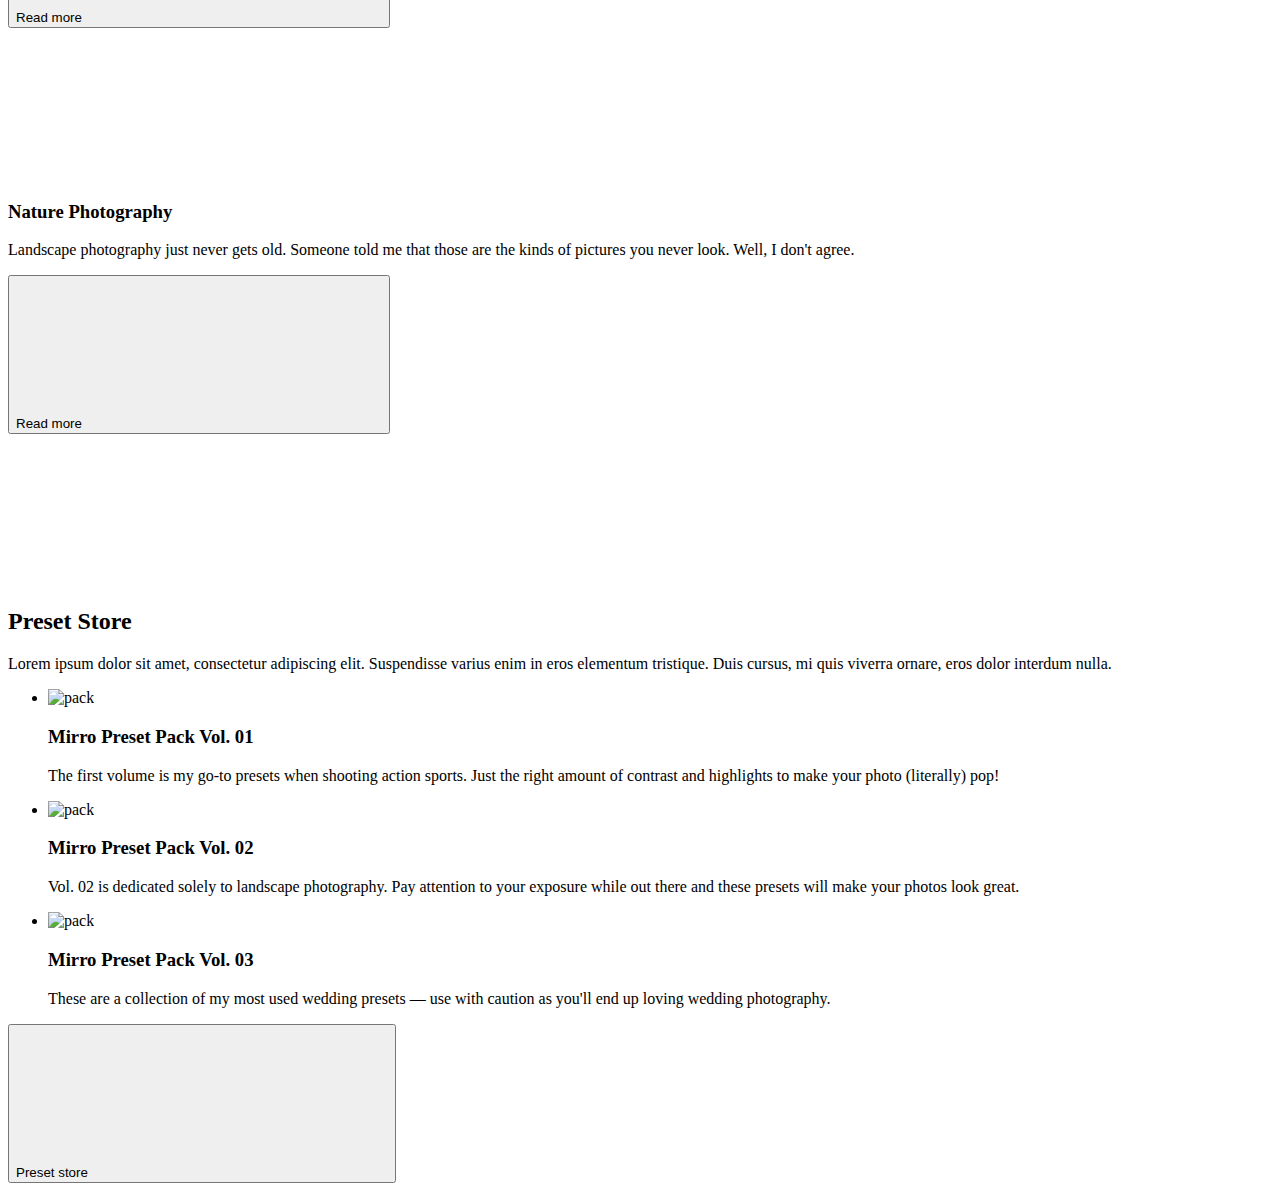
==== commit fcbd91bc: "Deploying to gh-pages from @ prodanserega/mirro@740f52ea19ea6e809f7fff317504bf9bc3ce1d73 🚀" ====
--- a/index.html
+++ b/index.html
@@ -1 +1 @@
-<!DOCTYPE html><html lang="ru"><head><meta charset="UTF-8"><meta name="viewport" content="width=device-width, initial-scale=1.0"><title>Mirro</title><link rel="stylesheet" href="https://cdnjs.cloudflare.com/ajax/libs/modern-normalize/1.0.0/modern-normalize.min.css" integrity="sha512-ISS7cAi1PEhQ8jnbJpJZMd29NlhNj4AWYyLOSp2CE/CsHxTCu+r+t0D2yoJudVrd0/8fTVPUVDzY5Tvli75u/g==" crossorigin><link rel="preconnect" href="https://fonts.googleapis.com"><link rel="preconnect" href="https://fonts.gstatic.com" crossorigin><link href="https://fonts.googleapis.com/css2?family=Roboto&family=Source+Serif+Pro&display=swap" rel="stylesheet"><link rel="stylesheet" href="/portfolio_my/css.2134cdd0.css"></head><body> <header class="header"> <div class="container"> <div class="header__blok"> <nav class="header__nav"> <a class="header__logo" href="/">Mirro</a> <ul class="header__links"> <li class="header__item"><a class="header__link" href="">Presets</a></li> <li class="header__item"><a class="header__link" href="">Prints</a></li> <li class="header__item"><a class="header__link" href="">Store</a></li> <li class="header__item"><a class="header__link" href="">About</a></li> <li class="header__item"><a class="header__link" href="">Contact</a></li> </ul> <button class="header__button"> <svg class="icon-cart"> <use href="/portfolio_my/symbol-defs.306f6f9d.svg#icon-basket"></use> </svg> <p class="header__cart">Cart</p> <span class="header__number">0</span> </button> </nav> </div> </div> </header> <main> <section class="hero"> <div class="hero__shadow_1"></div> <div class="container"> <div class="hero__blok"> <div class="hero__blok_text"> <h1 class="hero__title">Hi, I'm James Mirro & I'm a photographer.</h1> <p class="hero__text"> Lorem ipsum dolor sit amet, consectetur adipiscing elit. Suspendisse varius enim in eros elementum tristique. Duis cursus, mi quis viverra ornare, eros dolor interdum nulla, ut commodo diam libero vitae erat. Aenean faucibus nibh et justo cursus id rutrum lorem imperdiet. Nunc ut sem vitae risus tristique posuere. </p> <button class="hero__button">Read more</button> </div> <div class="hero__blok_img"> <img class="hero__foto" src="/portfolio_my/man.ec1131fd.jpg" width="552" height="773" alt="man"> </div> </div> </div> <div class="hero__shadow_2"></div> </section> <section class="services"> <div class="container"> <div class="services__inside"> <svg class="services__icon_frame"> <use href="/portfolio_my/symbol-defs.306f6f9d.svg#icon-Frame-1"></use> </svg> <h2 class="services__tatle">Services</h2> <p class="services__text"> Lorem ipsum dolor sit amet, consectetur adipiscing elit. Suspendisse varius enim in eros elementum tristique. Duis cursus, mi quis viverra ornare, eros dolor interdum nulla. </p> </div> <div class="services__grid"> <div class="services__blok"> <div class="services__item"> <div class="services__icon_box"> <svg class="services__icon"> <use href="/portfolio_my/symbol-defs.306f6f9d.svg#icon-snowman"></use> </svg> </div> <h3 class="services__tatle_grid">Wedding Photography</h3> <p class="services__text_grid"> Wedding photography is often called the bread and butter of photographers — but that doesn't mean it has to be boring. Quite the opposite! </p> <button class="services__button"> Read more<svg class="services__icon_arrow"> <use href="/portfolio_my/symbol-defs.306f6f9d.svg#icon-arrow"></use> </svg> </button> </div> <div class="services__item"> <div class="services__icon_box"> <svg class="services__icon"> <use href="/portfolio_my/symbol-defs.306f6f9d.svg#icon-bread"></use> </svg> </div> <h3 class="services__tatle_grid">Sports Photography</h3> <p class="services__text_grid"> Sports photography is awesome. Sitting on the sidelines with a massive telephoto allows me to get right into the action — I love shooting sports where there's a lot of explosive movement. </p> <button class="services__button"> Read more<svg class="services__icon_arrow"> <use href="/portfolio_my/symbol-defs.306f6f9d.svg#icon-arrow"></use> </svg> </button> </div> <div class="services__item"> <div class="services__icon_box"> <svg class="services__icon"> <use href="/portfolio_my/symbol-defs.306f6f9d.svg#icon-family"></use> </svg> </div> <h3 class="services__tatle_grid">Portrait Photography</h3> <p class="services__text_grid"> Who doesn't love portrait photography? I love being able to capture that expression, quirk, smile or whatever, that sort of defines a person. </p> <button class="services__button"> Read more<svg class="services__icon_arrow"> <use href="/portfolio_my/symbol-defs.306f6f9d.svg#icon-arrow"></use> </svg> </button> </div> <div class="services__item"> <div class="services__icon_box"> <svg class="services__icon"> <use href="/portfolio_my/symbol-defs.306f6f9d.svg#icon-arch"></use> </svg> </div> <h3 class="services__tatle_grid">Architecture Photography</h3> <p class="services__text_grid"> The nice thing about shooting architecture (in my opinion) is that it's so easy to do. Seriously, just pick up your camera and get out there. </p> <button class="services__button"> Read more<svg class="services__icon_arrow"> <use href="/portfolio_my/symbol-defs.306f6f9d.svg#icon-arrow"></use> </svg> </button> </div> <div class="services__item"> <div class="services__icon_box"> <svg class="services__icon"> <use href="/portfolio_my/symbol-defs.306f6f9d.svg#icon-fish"></use> </svg> </div> <h3 class="services__tatle_grid">Animal Photography</h3> <p class="services__text_grid"> Whenever I'm travelling I always make sure to pack gear that allows me to capture the local wildlife. The eagle that takes flight in this picture is probably my most prized image. </p> <button class="services__button"> Read more<svg class="services__icon_arrow"> <use href="/portfolio_my/symbol-defs.306f6f9d.svg#icon-arrow"></use> </svg> </button> </div> <div class="services__item"> <div class="services__icon_box"> <svg class="services__icon"> <use href="/portfolio_my/symbol-defs.306f6f9d.svg#icon-soup"></use> </svg> </div> <h3 class="services__tatle_grid">Food Photography</h3> <p class="services__text_grid"> I do food photography for blogs, restaurants, influencers, YouTube channels — but most importantly (if I manage to cook something that looks good) — I do food photography for myself. </p> <button class="services__button"> Read more<svg class="services__icon_arrow"> <use href="/portfolio_my/symbol-defs.306f6f9d.svg#icon-arrow"></use> </svg> </button> </div> <div class="services__item"> <div class="services__icon_box"> <svg class="services__icon"> <use href="/portfolio_my/symbol-defs.306f6f9d.svg#icon-tree"></use> </svg> </div> <h3 class="services__tatle_grid">Nature Photography</h3> <p class="services__text_grid"> Landscape photography just never gets old. Someone told me that those are the kinds of pictures you never look. Well, I don't agree. </p> <button class="services__button"> Read more<svg class="services__icon_arrow"> <use href="/portfolio_my/symbol-defs.306f6f9d.svg#icon-arrow"></use> </svg> </button> </div> </div> </div> </div> </section> <section class="store"> <div class="container"> <div class="store__inside"> <svg class="store__icon_frame"> <use href="/portfolio_my/symbol-defs.306f6f9d.svg#icon-Frame-1"></use> </svg> <h2 class="store__tatle">Preset Store</h2> <p class="store__text"> Lorem ipsum dolor sit amet, consectetur adipiscing elit. Suspendisse varius enim in eros elementum tristique. Duis cursus, mi quis viverra ornare, eros dolor interdum nulla. </p> </div> <div class="store__grid"> <div class="store__blok"> <div class="store__item"> <img class="store_img" src="/portfolio_my/IMAGE.b0a68d48.jpg" alt="pack"> <div class="store__blok_text"> <h3 class="store__tatle_grid">Mirro Preset Pack Vol. 01</h3> <p class="store__text_grid"> The first volume is my go-to presets when shooting action sports. Just the right amount of contrast and highlights to make your photo (literally) pop! </p> </div> </div> </div> </div> </div> </section> </main> </body></html>+<!DOCTYPE html><html lang="ru"><head><meta charset="UTF-8"><meta name="viewport" content="width=device-width, initial-scale=1.0"><title>Mirro</title><link rel="stylesheet" href="https://cdnjs.cloudflare.com/ajax/libs/modern-normalize/1.0.0/modern-normalize.min.css" integrity="sha512-ISS7cAi1PEhQ8jnbJpJZMd29NlhNj4AWYyLOSp2CE/CsHxTCu+r+t0D2yoJudVrd0/8fTVPUVDzY5Tvli75u/g==" crossorigin><link rel="preconnect" href="https://fonts.googleapis.com"><link rel="preconnect" href="https://fonts.gstatic.com" crossorigin><link href="https://fonts.googleapis.com/css2?family=Roboto&family=Source+Serif+Pro&display=swap" rel="stylesheet"><link rel="stylesheet" href="/portfolio_my/css.f57c52bf.css"></head><body> <header class="header"> <div class="container"> <div class="header__blok"> <nav class="header__nav"> <a class="header__logo" href="/">Mirro</a> <ul class="header__links"> <li class="header__item"><a class="header__link" href="">Presets</a></li> <li class="header__item"><a class="header__link" href="">Prints</a></li> <li class="header__item"><a class="header__link" href="">Store</a></li> <li class="header__item"><a class="header__link" href="">About</a></li> <li class="header__item"><a class="header__link" href="">Contact</a></li> </ul> <button class="header__button"> <svg class="icon-cart"> <use href="/portfolio_my/symbol-defs.306f6f9d.svg#icon-basket"></use> </svg> <p class="header__cart">Cart</p> <span class="header__number">0</span> </button> </nav> </div> </div> </header> <main> <section class="hero"> <div class="hero__shadow_1"></div> <div class="container"> <div class="hero__blok"> <div class="hero__blok_text"> <h1 class="hero__title">Hi, I'm James Mirro & I'm a photographer.</h1> <p class="hero__text"> Lorem ipsum dolor sit amet, consectetur adipiscing elit. Suspendisse varius enim in eros elementum tristique. Duis cursus, mi quis viverra ornare, eros dolor interdum nulla, ut commodo diam libero vitae erat. Aenean faucibus nibh et justo cursus id rutrum lorem imperdiet. Nunc ut sem vitae risus tristique posuere. </p> <button class="hero__button">Read more</button> </div> <div class="hero__blok_img"> <img class="hero__foto" src="/portfolio_my/man.ec1131fd.jpg" width="552" height="773" alt="man"> </div> </div> </div> <div class="hero__shadow_2"></div> </section> <section class="services"> <div class="container"> <div class="services__inside"> <svg class="services__icon_frame"> <use href="/portfolio_my/symbol-defs.306f6f9d.svg#icon-Frame-1"></use> </svg> <h2 class="services__tatle">Services</h2> <p class="services__text"> Lorem ipsum dolor sit amet, consectetur adipiscing elit. Suspendisse varius enim in eros elementum tristique. Duis cursus, mi quis viverra ornare, eros dolor interdum nulla. </p> </div> <div class="services__grid"> <div class="services__blok"> <div class="services__item"> <div class="services__icon_box"> <svg class="services__icon"> <use href="/portfolio_my/symbol-defs.306f6f9d.svg#icon-snowman"></use> </svg> </div> <h3 class="services__tatle_grid">Wedding Photography</h3> <p class="services__text_grid"> Wedding photography is often called the bread and butter of photographers — but that doesn't mean it has to be boring. Quite the opposite! </p> <button class="services__button"> Read more<svg class="services__icon_arrow"> <use href="/portfolio_my/symbol-defs.306f6f9d.svg#icon-arrow"></use> </svg> </button> </div> <div class="services__item"> <div class="services__icon_box"> <svg class="services__icon"> <use href="/portfolio_my/symbol-defs.306f6f9d.svg#icon-bread"></use> </svg> </div> <h3 class="services__tatle_grid">Sports Photography</h3> <p class="services__text_grid"> Sports photography is awesome. Sitting on the sidelines with a massive telephoto allows me to get right into the action — I love shooting sports where there's a lot of explosive movement. </p> <button class="services__button"> Read more<svg class="services__icon_arrow"> <use href="/portfolio_my/symbol-defs.306f6f9d.svg#icon-arrow"></use> </svg> </button> </div> <div class="services__item"> <div class="services__icon_box"> <svg class="services__icon"> <use href="/portfolio_my/symbol-defs.306f6f9d.svg#icon-family"></use> </svg> </div> <h3 class="services__tatle_grid">Portrait Photography</h3> <p class="services__text_grid"> Who doesn't love portrait photography? I love being able to capture that expression, quirk, smile or whatever, that sort of defines a person. </p> <button class="services__button"> Read more<svg class="services__icon_arrow"> <use href="/portfolio_my/symbol-defs.306f6f9d.svg#icon-arrow"></use> </svg> </button> </div> <div class="services__item"> <div class="services__icon_box"> <svg class="services__icon"> <use href="/portfolio_my/symbol-defs.306f6f9d.svg#icon-arch"></use> </svg> </div> <h3 class="services__tatle_grid">Architecture Photography</h3> <p class="services__text_grid"> The nice thing about shooting architecture (in my opinion) is that it's so easy to do. Seriously, just pick up your camera and get out there. </p> <button class="services__button"> Read more<svg class="services__icon_arrow"> <use href="/portfolio_my/symbol-defs.306f6f9d.svg#icon-arrow"></use> </svg> </button> </div> <div class="services__item"> <div class="services__icon_box"> <svg class="services__icon"> <use href="/portfolio_my/symbol-defs.306f6f9d.svg#icon-fish"></use> </svg> </div> <h3 class="services__tatle_grid">Animal Photography</h3> <p class="services__text_grid"> Whenever I'm travelling I always make sure to pack gear that allows me to capture the local wildlife. The eagle that takes flight in this picture is probably my most prized image. </p> <button class="services__button"> Read more<svg class="services__icon_arrow"> <use href="/portfolio_my/symbol-defs.306f6f9d.svg#icon-arrow"></use> </svg> </button> </div> <div class="services__item"> <div class="services__icon_box"> <svg class="services__icon"> <use href="/portfolio_my/symbol-defs.306f6f9d.svg#icon-soup"></use> </svg> </div> <h3 class="services__tatle_grid">Food Photography</h3> <p class="services__text_grid"> I do food photography for blogs, restaurants, influencers, YouTube channels — but most importantly (if I manage to cook something that looks good) — I do food photography for myself. </p> <button class="services__button"> Read more<svg class="services__icon_arrow"> <use href="/portfolio_my/symbol-defs.306f6f9d.svg#icon-arrow"></use> </svg> </button> </div> <div class="services__item"> <div class="services__icon_box"> <svg class="services__icon"> <use href="/portfolio_my/symbol-defs.306f6f9d.svg#icon-tree"></use> </svg> </div> <h3 class="services__tatle_grid">Nature Photography</h3> <p class="services__text_grid"> Landscape photography just never gets old. Someone told me that those are the kinds of pictures you never look. Well, I don't agree. </p> <button class="services__button"> Read more<svg class="services__icon_arrow"> <use href="/portfolio_my/symbol-defs.306f6f9d.svg#icon-arrow"></use> </svg> </button> </div> </div> </div> </div> </section> <section class="store"> <div class="container"> <div class="store__inside"> <svg class="store__icon_frame"> <use href="/portfolio_my/symbol-defs.306f6f9d.svg#icon-Frame-1"></use> </svg> <h2 class="store__tatle">Preset Store</h2> <p class="store__text"> Lorem ipsum dolor sit amet, consectetur adipiscing elit. Suspendisse varius enim in eros elementum tristique. Duis cursus, mi quis viverra ornare, eros dolor interdum nulla. </p> </div> <div> <ul class="store__blok"> <li class="store__item"> <img class="store_img" src="/portfolio_my/IMAGE.b0a68d48.jpg" alt="pack"> <h3 class="store__tatle_grid">Mirro Preset Pack Vol. 01</h3> <p class="store__text_grid"> The first volume is my go-to presets when shooting action sports. Just the right amount of contrast and highlights to make your photo (literally) pop! </p> </li> <li class="store__item"> <img class="store_img" src="/portfolio_my/IMAGE (1).bdfb3f95.jpg" alt="pack"> <h3 class="store__tatle_grid">Mirro Preset Pack Vol. 02</h3> <p class="store__text_grid"> Vol. 02 is dedicated solely to landscape photography. Pay attention to your exposure while out there and these presets will make your photos look great. </p> </li> <li class="store__item"> <img class="store_img" src="/portfolio_my/IMAGE (1).bdfb3f95.jpg" alt="pack"> <h3 class="store__tatle_grid">Mirro Preset Pack Vol. 03</h3> <p class="store__text_grid"> These are a collection of my most used wedding presets — use with caution as you'll end up loving wedding photography. </p> </li> </ul> </div> <div class="store__button_wrapper"> <button class="store__button"> Preset store<svg class="store__icon_arrow"> <use href="/portfolio_my/symbol-defs.306f6f9d.svg#icon-arrow"></use> </svg> </button> </div> </div> </section> </main> </body></html>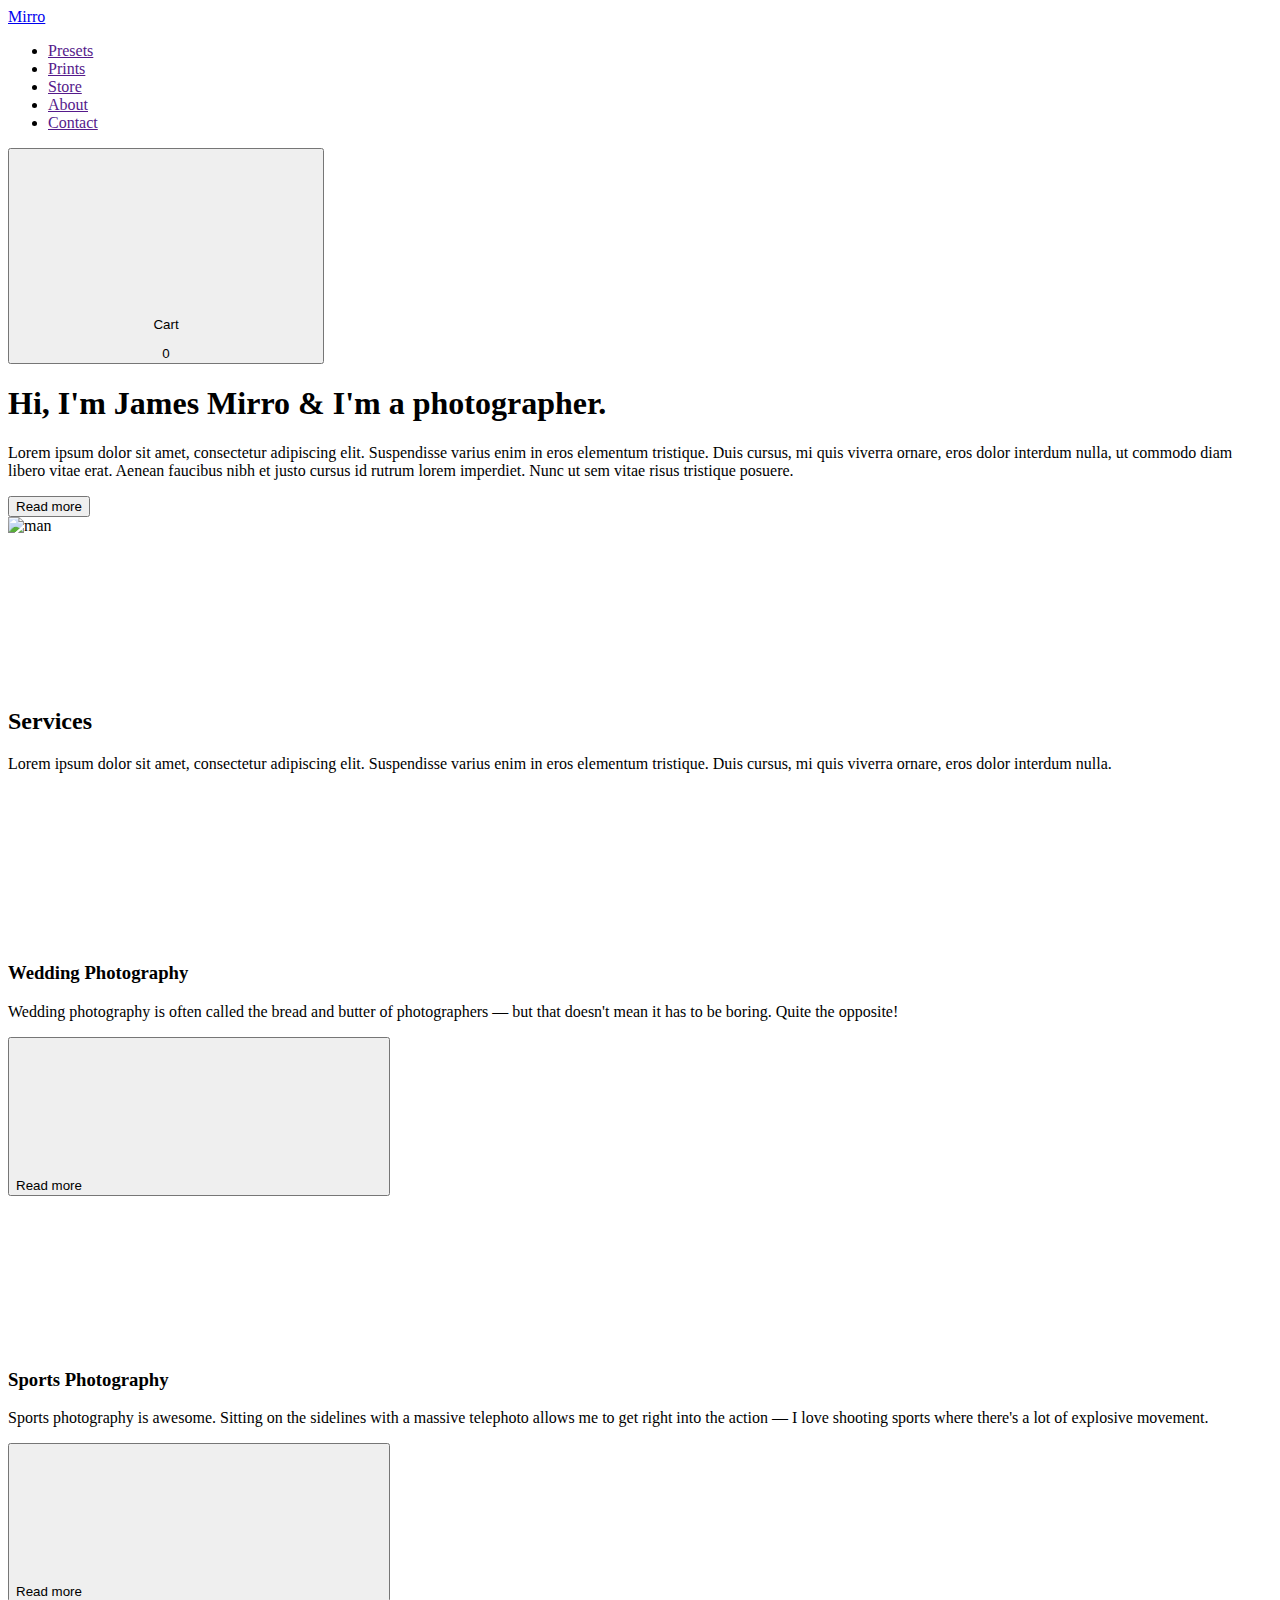
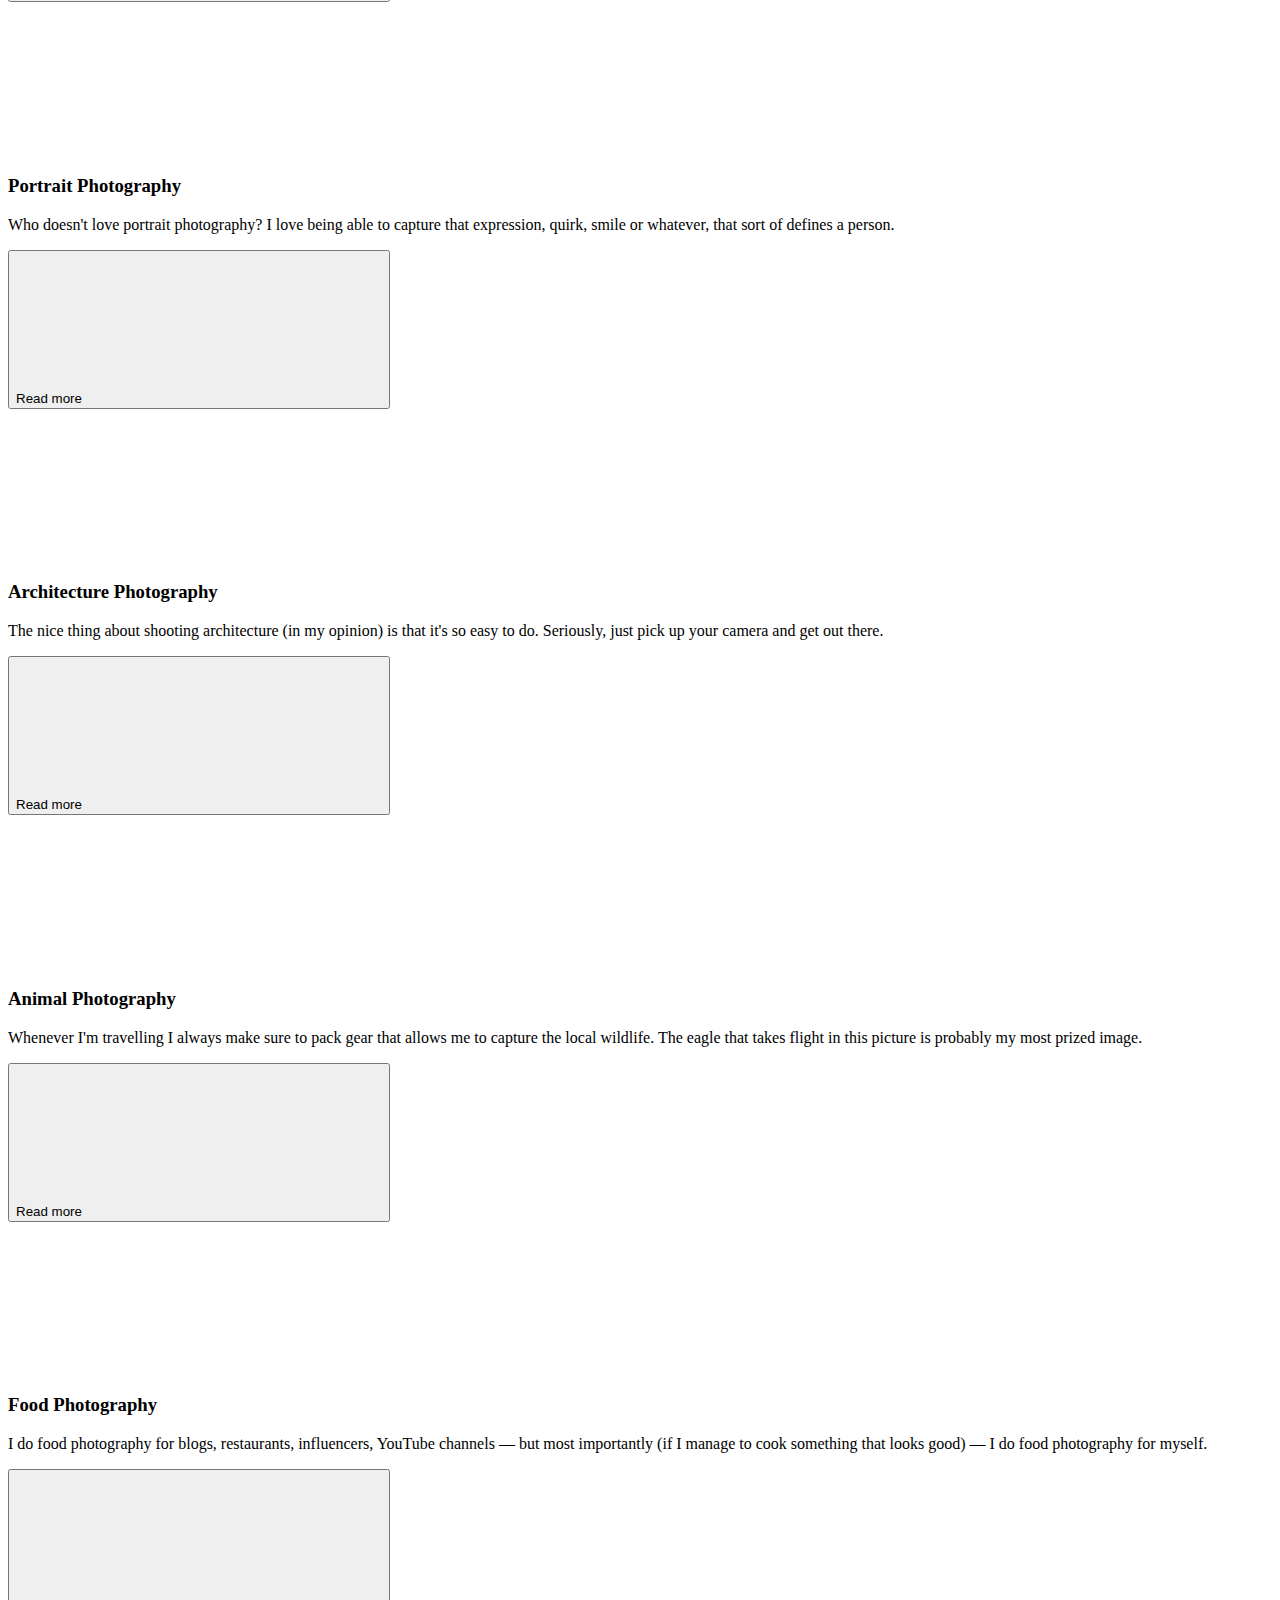
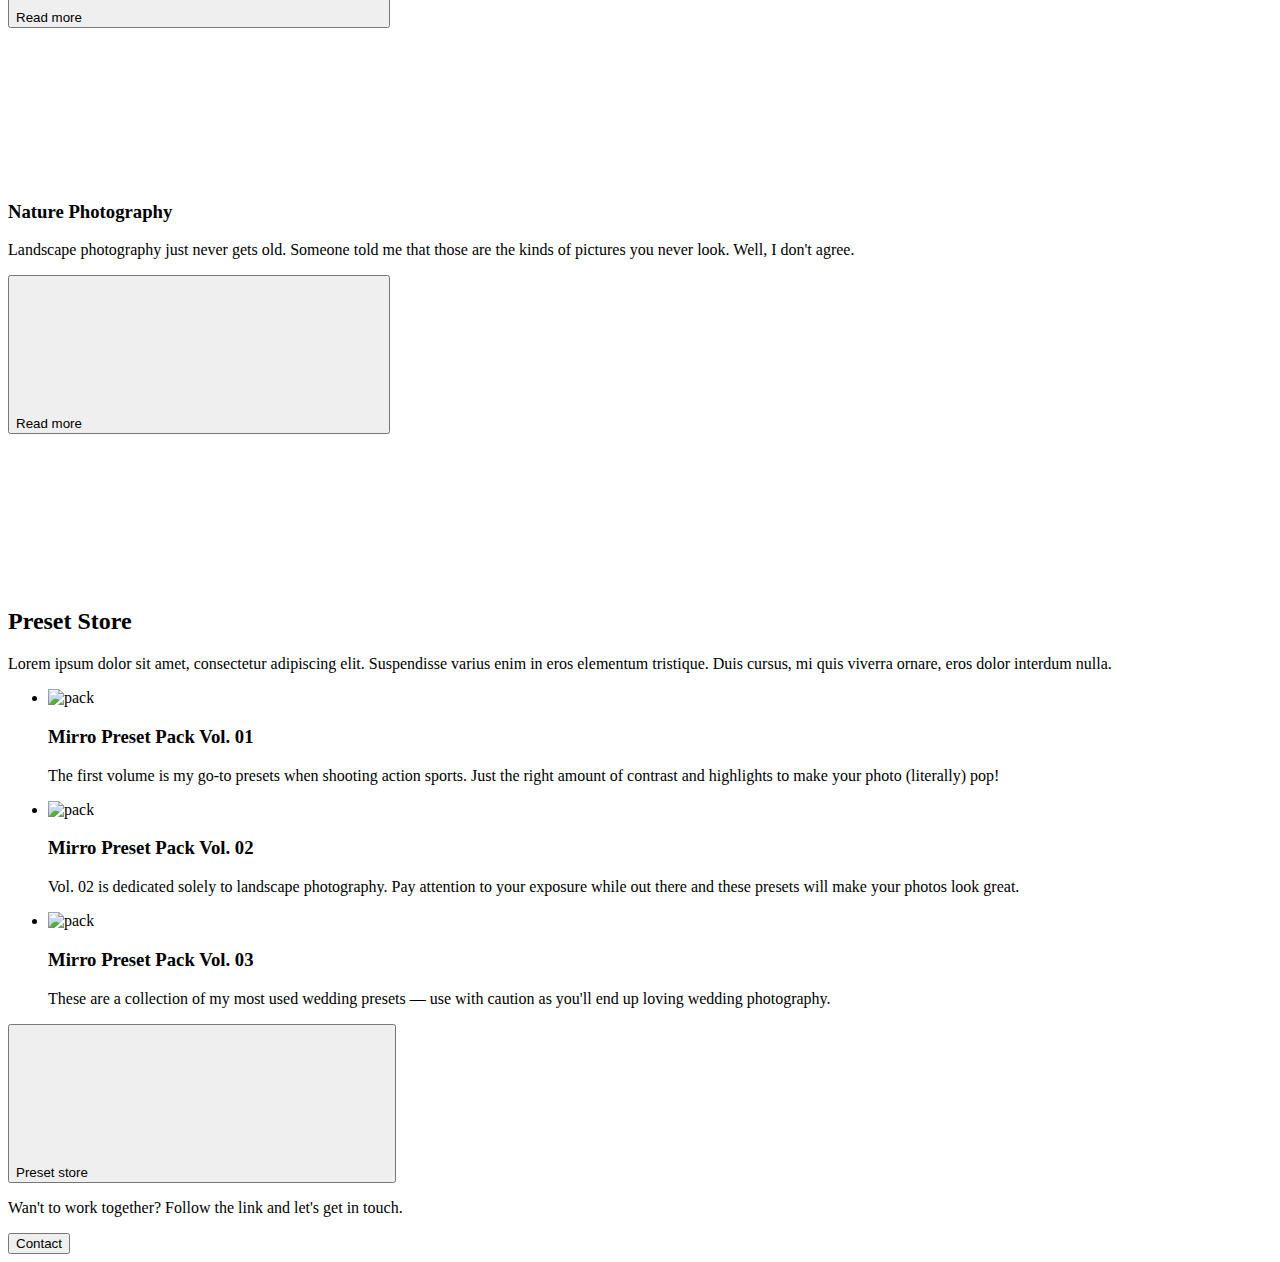
==== commit 677bcf3d: "Deploying to gh-pages from @ prodanserega/mirro@95622c49df962ab0efd908fec4f79a33ca032f5e 🚀" ====
--- a/index.html
+++ b/index.html
@@ -1 +1 @@
-<!DOCTYPE html><html lang="ru"><head><meta charset="UTF-8"><meta name="viewport" content="width=device-width, initial-scale=1.0"><title>Mirro</title><link rel="stylesheet" href="https://cdnjs.cloudflare.com/ajax/libs/modern-normalize/1.0.0/modern-normalize.min.css" integrity="sha512-ISS7cAi1PEhQ8jnbJpJZMd29NlhNj4AWYyLOSp2CE/CsHxTCu+r+t0D2yoJudVrd0/8fTVPUVDzY5Tvli75u/g==" crossorigin><link rel="preconnect" href="https://fonts.googleapis.com"><link rel="preconnect" href="https://fonts.gstatic.com" crossorigin><link href="https://fonts.googleapis.com/css2?family=Roboto&family=Source+Serif+Pro&display=swap" rel="stylesheet"><link rel="stylesheet" href="/portfolio_my/css.f57c52bf.css"></head><body> <header class="header"> <div class="container"> <div class="header__blok"> <nav class="header__nav"> <a class="header__logo" href="/">Mirro</a> <ul class="header__links"> <li class="header__item"><a class="header__link" href="">Presets</a></li> <li class="header__item"><a class="header__link" href="">Prints</a></li> <li class="header__item"><a class="header__link" href="">Store</a></li> <li class="header__item"><a class="header__link" href="">About</a></li> <li class="header__item"><a class="header__link" href="">Contact</a></li> </ul> <button class="header__button"> <svg class="icon-cart"> <use href="/portfolio_my/symbol-defs.306f6f9d.svg#icon-basket"></use> </svg> <p class="header__cart">Cart</p> <span class="header__number">0</span> </button> </nav> </div> </div> </header> <main> <section class="hero"> <div class="hero__shadow_1"></div> <div class="container"> <div class="hero__blok"> <div class="hero__blok_text"> <h1 class="hero__title">Hi, I'm James Mirro & I'm a photographer.</h1> <p class="hero__text"> Lorem ipsum dolor sit amet, consectetur adipiscing elit. Suspendisse varius enim in eros elementum tristique. Duis cursus, mi quis viverra ornare, eros dolor interdum nulla, ut commodo diam libero vitae erat. Aenean faucibus nibh et justo cursus id rutrum lorem imperdiet. Nunc ut sem vitae risus tristique posuere. </p> <button class="hero__button">Read more</button> </div> <div class="hero__blok_img"> <img class="hero__foto" src="/portfolio_my/man.ec1131fd.jpg" width="552" height="773" alt="man"> </div> </div> </div> <div class="hero__shadow_2"></div> </section> <section class="services"> <div class="container"> <div class="services__inside"> <svg class="services__icon_frame"> <use href="/portfolio_my/symbol-defs.306f6f9d.svg#icon-Frame-1"></use> </svg> <h2 class="services__tatle">Services</h2> <p class="services__text"> Lorem ipsum dolor sit amet, consectetur adipiscing elit. Suspendisse varius enim in eros elementum tristique. Duis cursus, mi quis viverra ornare, eros dolor interdum nulla. </p> </div> <div class="services__grid"> <div class="services__blok"> <div class="services__item"> <div class="services__icon_box"> <svg class="services__icon"> <use href="/portfolio_my/symbol-defs.306f6f9d.svg#icon-snowman"></use> </svg> </div> <h3 class="services__tatle_grid">Wedding Photography</h3> <p class="services__text_grid"> Wedding photography is often called the bread and butter of photographers — but that doesn't mean it has to be boring. Quite the opposite! </p> <button class="services__button"> Read more<svg class="services__icon_arrow"> <use href="/portfolio_my/symbol-defs.306f6f9d.svg#icon-arrow"></use> </svg> </button> </div> <div class="services__item"> <div class="services__icon_box"> <svg class="services__icon"> <use href="/portfolio_my/symbol-defs.306f6f9d.svg#icon-bread"></use> </svg> </div> <h3 class="services__tatle_grid">Sports Photography</h3> <p class="services__text_grid"> Sports photography is awesome. Sitting on the sidelines with a massive telephoto allows me to get right into the action — I love shooting sports where there's a lot of explosive movement. </p> <button class="services__button"> Read more<svg class="services__icon_arrow"> <use href="/portfolio_my/symbol-defs.306f6f9d.svg#icon-arrow"></use> </svg> </button> </div> <div class="services__item"> <div class="services__icon_box"> <svg class="services__icon"> <use href="/portfolio_my/symbol-defs.306f6f9d.svg#icon-family"></use> </svg> </div> <h3 class="services__tatle_grid">Portrait Photography</h3> <p class="services__text_grid"> Who doesn't love portrait photography? I love being able to capture that expression, quirk, smile or whatever, that sort of defines a person. </p> <button class="services__button"> Read more<svg class="services__icon_arrow"> <use href="/portfolio_my/symbol-defs.306f6f9d.svg#icon-arrow"></use> </svg> </button> </div> <div class="services__item"> <div class="services__icon_box"> <svg class="services__icon"> <use href="/portfolio_my/symbol-defs.306f6f9d.svg#icon-arch"></use> </svg> </div> <h3 class="services__tatle_grid">Architecture Photography</h3> <p class="services__text_grid"> The nice thing about shooting architecture (in my opinion) is that it's so easy to do. Seriously, just pick up your camera and get out there. </p> <button class="services__button"> Read more<svg class="services__icon_arrow"> <use href="/portfolio_my/symbol-defs.306f6f9d.svg#icon-arrow"></use> </svg> </button> </div> <div class="services__item"> <div class="services__icon_box"> <svg class="services__icon"> <use href="/portfolio_my/symbol-defs.306f6f9d.svg#icon-fish"></use> </svg> </div> <h3 class="services__tatle_grid">Animal Photography</h3> <p class="services__text_grid"> Whenever I'm travelling I always make sure to pack gear that allows me to capture the local wildlife. The eagle that takes flight in this picture is probably my most prized image. </p> <button class="services__button"> Read more<svg class="services__icon_arrow"> <use href="/portfolio_my/symbol-defs.306f6f9d.svg#icon-arrow"></use> </svg> </button> </div> <div class="services__item"> <div class="services__icon_box"> <svg class="services__icon"> <use href="/portfolio_my/symbol-defs.306f6f9d.svg#icon-soup"></use> </svg> </div> <h3 class="services__tatle_grid">Food Photography</h3> <p class="services__text_grid"> I do food photography for blogs, restaurants, influencers, YouTube channels — but most importantly (if I manage to cook something that looks good) — I do food photography for myself. </p> <button class="services__button"> Read more<svg class="services__icon_arrow"> <use href="/portfolio_my/symbol-defs.306f6f9d.svg#icon-arrow"></use> </svg> </button> </div> <div class="services__item"> <div class="services__icon_box"> <svg class="services__icon"> <use href="/portfolio_my/symbol-defs.306f6f9d.svg#icon-tree"></use> </svg> </div> <h3 class="services__tatle_grid">Nature Photography</h3> <p class="services__text_grid"> Landscape photography just never gets old. Someone told me that those are the kinds of pictures you never look. Well, I don't agree. </p> <button class="services__button"> Read more<svg class="services__icon_arrow"> <use href="/portfolio_my/symbol-defs.306f6f9d.svg#icon-arrow"></use> </svg> </button> </div> </div> </div> </div> </section> <section class="store"> <div class="container"> <div class="store__inside"> <svg class="store__icon_frame"> <use href="/portfolio_my/symbol-defs.306f6f9d.svg#icon-Frame-1"></use> </svg> <h2 class="store__tatle">Preset Store</h2> <p class="store__text"> Lorem ipsum dolor sit amet, consectetur adipiscing elit. Suspendisse varius enim in eros elementum tristique. Duis cursus, mi quis viverra ornare, eros dolor interdum nulla. </p> </div> <div> <ul class="store__blok"> <li class="store__item"> <img class="store_img" src="/portfolio_my/IMAGE.b0a68d48.jpg" alt="pack"> <h3 class="store__tatle_grid">Mirro Preset Pack Vol. 01</h3> <p class="store__text_grid"> The first volume is my go-to presets when shooting action sports. Just the right amount of contrast and highlights to make your photo (literally) pop! </p> </li> <li class="store__item"> <img class="store_img" src="/portfolio_my/IMAGE (1).bdfb3f95.jpg" alt="pack"> <h3 class="store__tatle_grid">Mirro Preset Pack Vol. 02</h3> <p class="store__text_grid"> Vol. 02 is dedicated solely to landscape photography. Pay attention to your exposure while out there and these presets will make your photos look great. </p> </li> <li class="store__item"> <img class="store_img" src="/portfolio_my/IMAGE (1).bdfb3f95.jpg" alt="pack"> <h3 class="store__tatle_grid">Mirro Preset Pack Vol. 03</h3> <p class="store__text_grid"> These are a collection of my most used wedding presets — use with caution as you'll end up loving wedding photography. </p> </li> </ul> </div> <div class="store__button_wrapper"> <button class="store__button"> Preset store<svg class="store__icon_arrow"> <use href="/portfolio_my/symbol-defs.306f6f9d.svg#icon-arrow"></use> </svg> </button> </div> </div> </section> </main> </body></html>+<!DOCTYPE html><html lang="ru"><head><meta charset="UTF-8"><meta name="viewport" content="width=device-width, initial-scale=1.0"><title>Mirro</title><link rel="stylesheet" href="https://cdnjs.cloudflare.com/ajax/libs/modern-normalize/1.0.0/modern-normalize.min.css" integrity="sha512-ISS7cAi1PEhQ8jnbJpJZMd29NlhNj4AWYyLOSp2CE/CsHxTCu+r+t0D2yoJudVrd0/8fTVPUVDzY5Tvli75u/g==" crossorigin><link rel="preconnect" href="https://fonts.googleapis.com"><link rel="preconnect" href="https://fonts.gstatic.com" crossorigin><link href="https://fonts.googleapis.com/css2?family=Roboto&family=Source+Serif+Pro&display=swap" rel="stylesheet"><link rel="stylesheet" href="/portfolio_my/css.a3afc1aa.css"></head><body> <header class="header"> <div class="container"> <div class="header__blok"> <nav class="header__nav"> <a class="header__logo" href="/">Mirro</a> <ul class="header__links"> <li class="header__item"><a class="header__link" href="">Presets</a></li> <li class="header__item"><a class="header__link" href="">Prints</a></li> <li class="header__item"><a class="header__link" href="">Store</a></li> <li class="header__item"><a class="header__link" href="">About</a></li> <li class="header__item"><a class="header__link" href="">Contact</a></li> </ul> <button class="header__button"> <svg class="icon-cart"> <use href="/portfolio_my/symbol-defs.306f6f9d.svg#icon-basket"></use> </svg> <p class="header__cart">Cart</p> <span class="header__number">0</span> </button> </nav> </div> </div> </header> <main> <section class="hero"> <div class="hero__shadow_1"></div> <div class="container"> <div class="hero__blok"> <div class="hero__blok_text"> <h1 class="hero__title">Hi, I'm James Mirro & I'm a photographer.</h1> <p class="hero__text"> Lorem ipsum dolor sit amet, consectetur adipiscing elit. Suspendisse varius enim in eros elementum tristique. Duis cursus, mi quis viverra ornare, eros dolor interdum nulla, ut commodo diam libero vitae erat. Aenean faucibus nibh et justo cursus id rutrum lorem imperdiet. Nunc ut sem vitae risus tristique posuere. </p> <button class="hero__button">Read more</button> </div> <div class="hero__blok_img"> <img class="hero__foto" src="/portfolio_my/man.ec1131fd.jpg" width="552" height="773" alt="man"> </div> </div> </div> <div class="hero__shadow_2"></div> </section> <section class="services"> <div class="container"> <div class="services__inside"> <svg class="services__icon_frame"> <use href="/portfolio_my/symbol-defs.306f6f9d.svg#icon-Frame-1"></use> </svg> <h2 class="services__tatle">Services</h2> <p class="services__text"> Lorem ipsum dolor sit amet, consectetur adipiscing elit. Suspendisse varius enim in eros elementum tristique. Duis cursus, mi quis viverra ornare, eros dolor interdum nulla. </p> </div> <div class="services__grid"> <div class="services__blok"> <div class="services__item"> <div class="services__icon_box"> <svg class="services__icon"> <use href="/portfolio_my/symbol-defs.306f6f9d.svg#icon-snowman"></use> </svg> </div> <h3 class="services__tatle_grid">Wedding Photography</h3> <p class="services__text_grid"> Wedding photography is often called the bread and butter of photographers — but that doesn't mean it has to be boring. Quite the opposite! </p> <button class="services__button"> Read more<svg class="services__icon_arrow"> <use href="/portfolio_my/symbol-defs.306f6f9d.svg#icon-arrow"></use> </svg> </button> </div> <div class="services__item"> <div class="services__icon_box"> <svg class="services__icon"> <use href="/portfolio_my/symbol-defs.306f6f9d.svg#icon-bread"></use> </svg> </div> <h3 class="services__tatle_grid">Sports Photography</h3> <p class="services__text_grid"> Sports photography is awesome. Sitting on the sidelines with a massive telephoto allows me to get right into the action — I love shooting sports where there's a lot of explosive movement. </p> <button class="services__button"> Read more<svg class="services__icon_arrow"> <use href="/portfolio_my/symbol-defs.306f6f9d.svg#icon-arrow"></use> </svg> </button> </div> <div class="services__item"> <div class="services__icon_box"> <svg class="services__icon"> <use href="/portfolio_my/symbol-defs.306f6f9d.svg#icon-family"></use> </svg> </div> <h3 class="services__tatle_grid">Portrait Photography</h3> <p class="services__text_grid"> Who doesn't love portrait photography? I love being able to capture that expression, quirk, smile or whatever, that sort of defines a person. </p> <button class="services__button"> Read more<svg class="services__icon_arrow"> <use href="/portfolio_my/symbol-defs.306f6f9d.svg#icon-arrow"></use> </svg> </button> </div> <div class="services__item"> <div class="services__icon_box"> <svg class="services__icon"> <use href="/portfolio_my/symbol-defs.306f6f9d.svg#icon-arch"></use> </svg> </div> <h3 class="services__tatle_grid">Architecture Photography</h3> <p class="services__text_grid"> The nice thing about shooting architecture (in my opinion) is that it's so easy to do. Seriously, just pick up your camera and get out there. </p> <button class="services__button"> Read more<svg class="services__icon_arrow"> <use href="/portfolio_my/symbol-defs.306f6f9d.svg#icon-arrow"></use> </svg> </button> </div> <div class="services__item"> <div class="services__icon_box"> <svg class="services__icon"> <use href="/portfolio_my/symbol-defs.306f6f9d.svg#icon-fish"></use> </svg> </div> <h3 class="services__tatle_grid">Animal Photography</h3> <p class="services__text_grid"> Whenever I'm travelling I always make sure to pack gear that allows me to capture the local wildlife. The eagle that takes flight in this picture is probably my most prized image. </p> <button class="services__button"> Read more<svg class="services__icon_arrow"> <use href="/portfolio_my/symbol-defs.306f6f9d.svg#icon-arrow"></use> </svg> </button> </div> <div class="services__item"> <div class="services__icon_box"> <svg class="services__icon"> <use href="/portfolio_my/symbol-defs.306f6f9d.svg#icon-soup"></use> </svg> </div> <h3 class="services__tatle_grid">Food Photography</h3> <p class="services__text_grid"> I do food photography for blogs, restaurants, influencers, YouTube channels — but most importantly (if I manage to cook something that looks good) — I do food photography for myself. </p> <button class="services__button"> Read more<svg class="services__icon_arrow"> <use href="/portfolio_my/symbol-defs.306f6f9d.svg#icon-arrow"></use> </svg> </button> </div> <div class="services__item"> <div class="services__icon_box"> <svg class="services__icon"> <use href="/portfolio_my/symbol-defs.306f6f9d.svg#icon-tree"></use> </svg> </div> <h3 class="services__tatle_grid">Nature Photography</h3> <p class="services__text_grid"> Landscape photography just never gets old. Someone told me that those are the kinds of pictures you never look. Well, I don't agree. </p> <button class="services__button"> Read more<svg class="services__icon_arrow"> <use href="/portfolio_my/symbol-defs.306f6f9d.svg#icon-arrow"></use> </svg> </button> </div> </div> </div> </div> </section> <section class="store"> <div class="container"> <div class="store__inside"> <svg class="store__icon_frame"> <use href="/portfolio_my/symbol-defs.306f6f9d.svg#icon-Frame-1"></use> </svg> <h2 class="store__tatle">Preset Store</h2> <p class="store__text"> Lorem ipsum dolor sit amet, consectetur adipiscing elit. Suspendisse varius enim in eros elementum tristique. Duis cursus, mi quis viverra ornare, eros dolor interdum nulla. </p> </div> <div> <ul class="store__blok"> <li class="store__item"> <img class="store_img" src="/portfolio_my/IMAGE.b0a68d48.jpg" alt="pack"> <h3 class="store__tatle_grid">Mirro Preset Pack Vol. 01</h3> <p class="store__text_grid"> The first volume is my go-to presets when shooting action sports. Just the right amount of contrast and highlights to make your photo (literally) pop! </p> </li> <li class="store__item"> <img class="store_img" src="/portfolio_my/IMAGE (1).bdfb3f95.jpg" alt="pack"> <h3 class="store__tatle_grid">Mirro Preset Pack Vol. 02</h3> <p class="store__text_grid"> Vol. 02 is dedicated solely to landscape photography. Pay attention to your exposure while out there and these presets will make your photos look great. </p> </li> <li class="store__item"> <img class="store_img" src="/portfolio_my/IMAGE (1).bdfb3f95.jpg" alt="pack"> <h3 class="store__tatle_grid">Mirro Preset Pack Vol. 03</h3> <p class="store__text_grid"> These are a collection of my most used wedding presets — use with caution as you'll end up loving wedding photography. </p> </li> </ul> </div> <div class="store__button_wrapper"> <button class="store__button"> Preset store<svg class="store__icon_arrow"> <use href="/portfolio_my/symbol-defs.306f6f9d.svg#icon-arrow"></use> </svg> </button> </div> </div> </section> <section class="contact"> <div class="container"> <div class="contact__blok"> <p class="contact__text"> Wan't to work together? Follow the link and let's get in touch. </p> <button class="contact__button">Contact</button> </div> </div> </section> </main> </body></html>